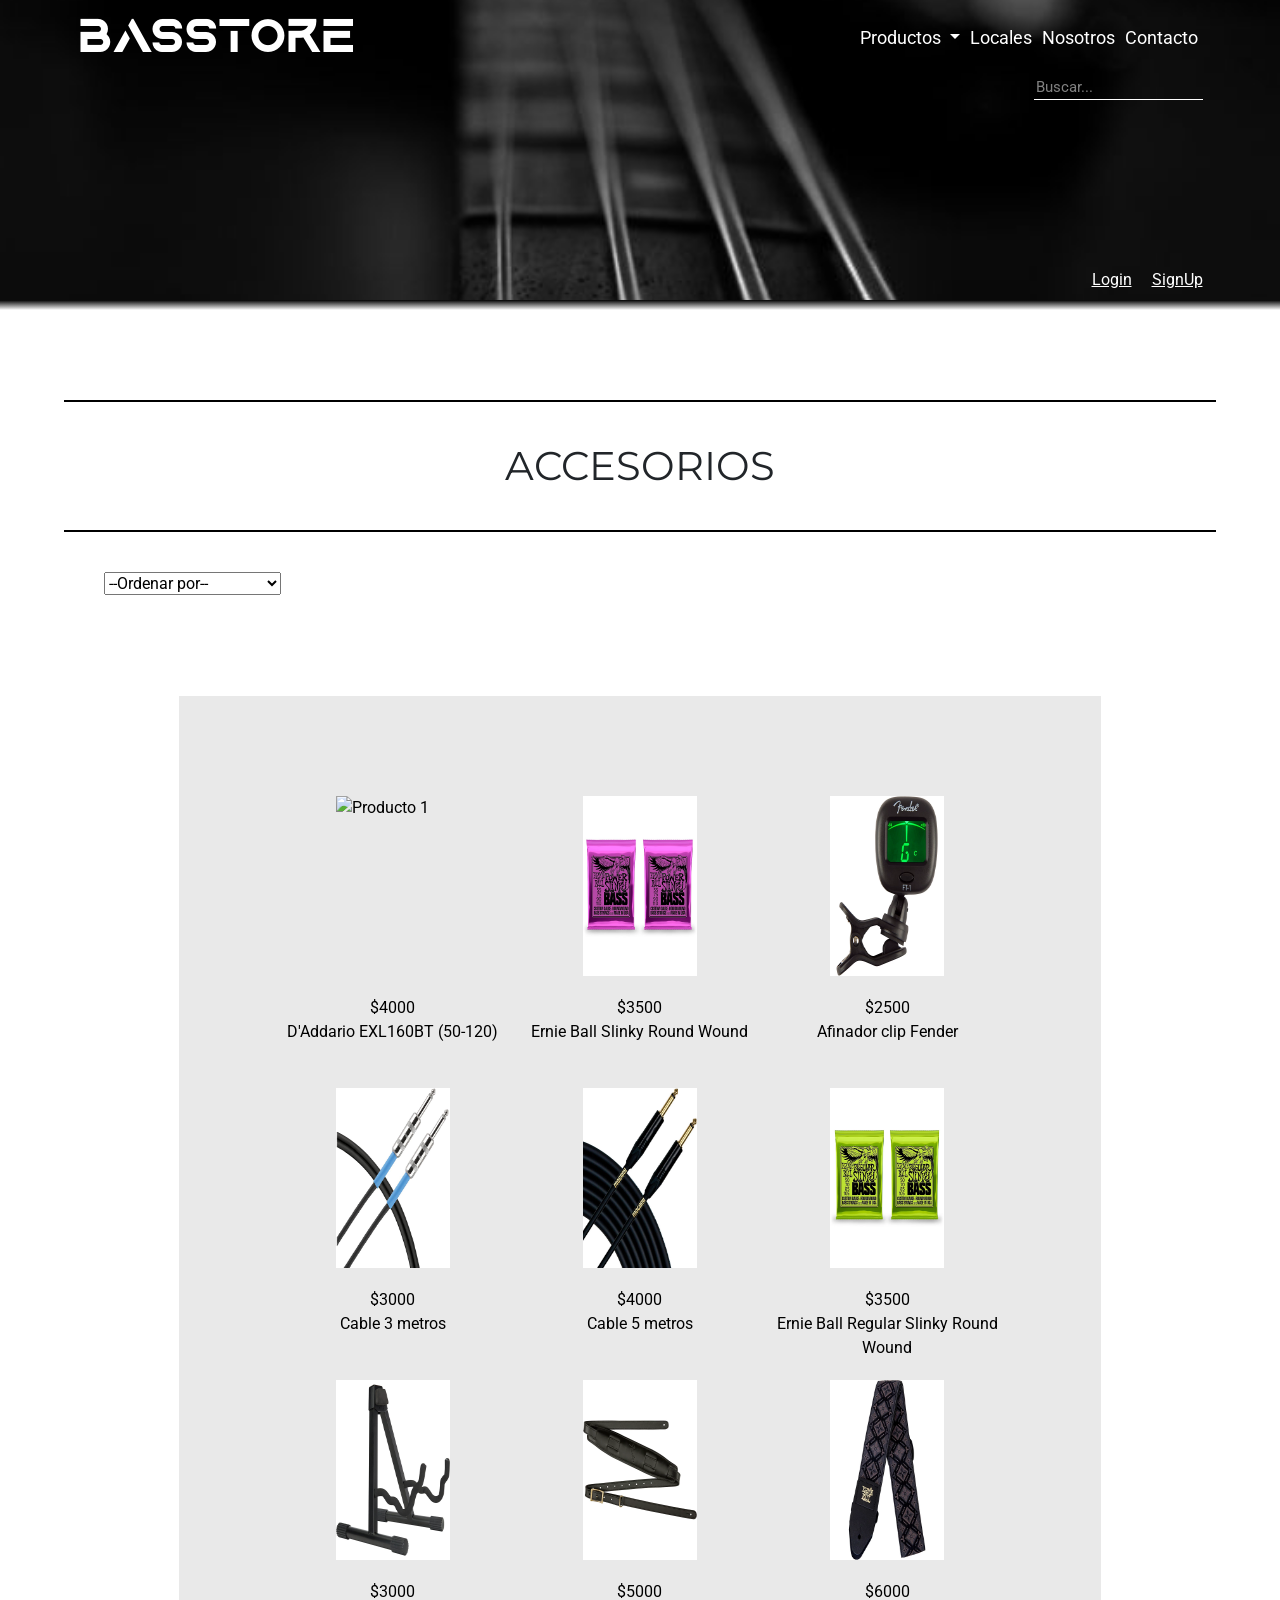
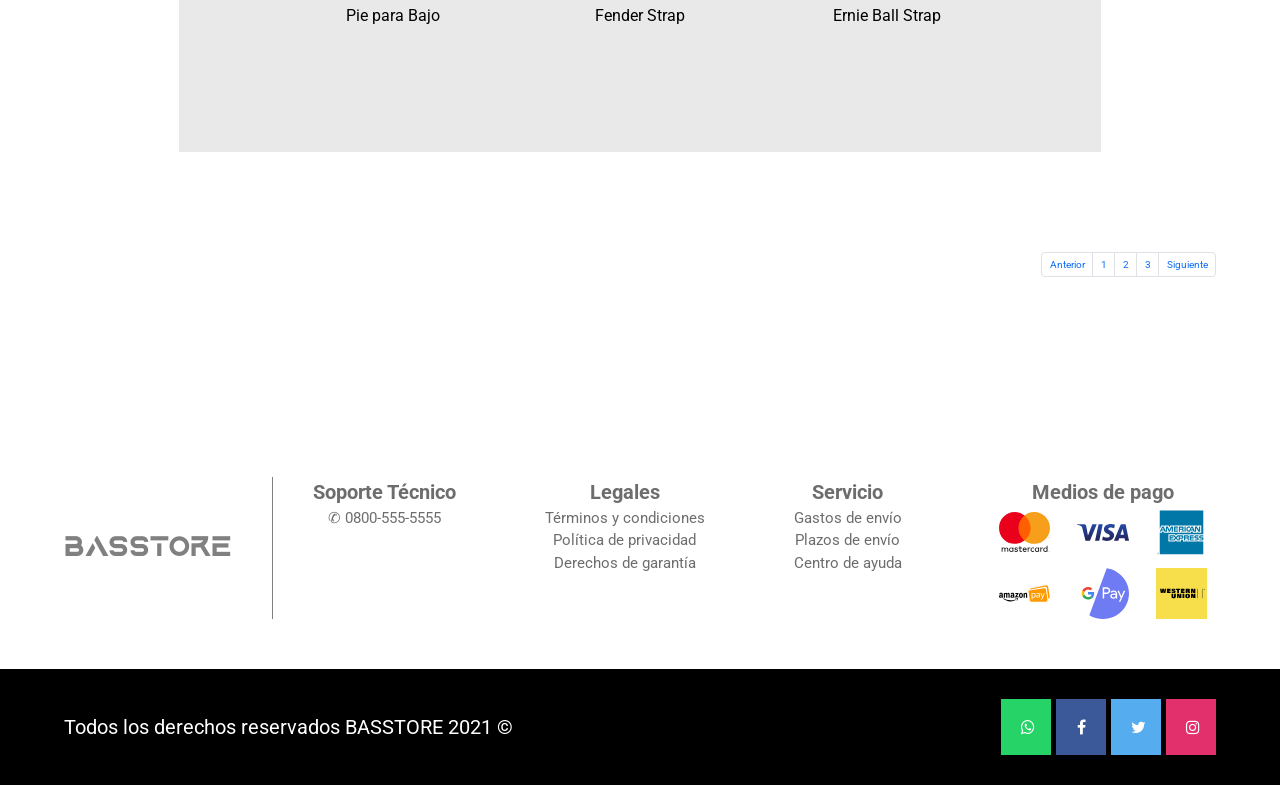
==== paginas/accesorios.html @ 3ac5dce4 "sass (extend+mixins+map)" ====
<!DOCTYPE html>
<html lang="en">
<head>
    <meta charset="UTF-8">
    <meta http-equiv="X-UA-Compatible" content="IE=edge">
    <meta name="viewport" content="width=device-width, initial-scale=1.0">
    <meta name="description" content="Cuerdas de bajo, afinadores, correas y mucho más">

    <link href="https://cdn.jsdelivr.net/npm/bootstrap@5.1.3/dist/css/bootstrap.min.css" rel="stylesheet" integrity="sha384-1BmE4kWBq78iYhFldvKuhfTAU6auU8tT94WrHftjDbrCEXSU1oBoqyl2QvZ6jIW3" crossorigin="anonymous">

    
    <link rel="stylesheet" href="../style.css">
    <link rel="preconnect" href="https://fonts.googleapis.com"> <!-- FUENTE MONTSERRAT -->
    <link rel="preconnect" href="https://fonts.gstatic.com" crossorigin>
    <link href="https://fonts.googleapis.com/css2?family=Montserrat:wght@300;700&display=swap" rel="stylesheet">

    <link rel="preconnect" href="https://fonts.googleapis.com"> <!-- FUENTE ROBOTO -->
    <link rel="preconnect" href="https://fonts.gstatic.com" crossorigin>
    <link href="https://fonts.googleapis.com/css2?family=Roboto:wght@300&display=swap" rel="stylesheet">
    <link rel="stylesheet" href="https://cdnjs.cloudflare.com/ajax/libs/font-awesome/4.7.0/css/font-awesome.min.css">
    
    <title>Accesorios | Basstore</title>
</head>


<body>
    
    <header>
        <div class="container">
            <nav class="row">
                <a href="/" class="col-lg-6 logo">BASSTORE</a>
                <ul class="nav col-lg-6 ">
                    <div class="dropdown">
                        <button class="btn btn-secondary dropdown-toggle nav-link" type="button" id="dropdownMenuButton" data-toggle="dropdown" aria-haspopup="true" aria-expanded="false">
                          Productos
                        </button>
                        <div class="dropdown-menu" aria-labelledby="dropdownMenuButton">
                          <a class="dropdown-item" href="bajos.html">Bajos</a>
                          <a class="dropdown-item" href="pedales.html">Pedales</a>
                          <a class="dropdown-item" href="studio.html">Studio</a>
                          <a class="dropdown-item" href="amplificadores.html">Amplificadores</a>
                          <a class="dropdown-item" href="accesorios.html">Accesorios</a>
                          <a class="dropdown-item" href="gift-cards.html">Gift Cards</a>
                        </div>
                      </div>
                    <li class="nav-item"><a class="nav-link" href="locales.html">Locales</a></li>
                    <li class="nav-item"><a class="nav-link" href="nosotros.html">Nosotros</a></li>
                    <li class="nav-item"><a class="nav-link" href="contacto.html">Contacto</a></li>
                </ul>
            </nav>

            <div class="buscar">
                <input type="text" placeholder="Buscar..." class="buscar__barra">
            </div>

            <div class="inicio-sesion">
                <a href="" class="log">Login</a>
                <a href="" class="log">SignUp</a>
            </div>
        </div>
        
    </header>


    <main>
        <div class="contenedor padding-top">

            
            <h1 class="titulo">Accesorios</h1>

            <select name="" id="ordenar-productos">
                <option value="0">--Ordenar por--</option>
                <option value="1">Precio mayor a menor</option>
                <option value="2">Precio menor a mayor</option>
                <option value="3">Más destacado</option>
                <option value="4">Lo más nuevo</option>
            </select>
            
            <div class="productos-todo">
                <div class="contenedor__producto">
                    <a class="producto" href="producto.html">
                        <div class="producto__contenedor">
                            <img src="../src/img/accesorios/D'Addario EXL160BT Balanced Tension (50-120).webp" alt="Producto 1" class="producto__imagen">
                            <div class="producto__datos">
                                <p class="producto__datos__precio">$4000</p>
                                <p class="producto__datos__nombre">D'Addario EXL160BT (50-120)</p>
                            </div>
                        </div>
                    </a>
                </div>
                    
                <div class="contenedor__producto">
                    <a class="producto" href="producto.html">
                        <div class="producto__contenedor">
                            <img src="../src/img/accesorios/Ernie Ball 2831 Slinky Round Wound.webp" alt="Producto 2" class="producto__imagen">
                            <div class="producto__datos">
                                <p class="producto__datos__precio">$3500</p>
                                <p class="producto__datos__nombre">Ernie Ball Slinky Round Wound</p>
                            </div>
                        </div>
                    </a>
                </div>
                    
                <div class="contenedor__producto">
                    <a class="producto" href="producto.html">
                        <div class="producto__contenedor">
                            <img src="../src/img/accesorios/Afinador clip Fender.webp" alt="Producto 3" class="producto__imagen">
                            <div class="producto__datos">
                                <p class="producto__datos__precio">$2500</p>
                                <p class="producto__datos__nombre">Afinador clip Fender</p>
                            </div>  
                        </div>
                    </a>
                </div>
                    
                <div class="contenedor__producto">
                    <a class="producto" href="producto.html">
                        <div class="producto__contenedor">
                            <img src="../src/img/accesorios/cable1.jpg" alt="Producto 4" class="producto__imagen">
                            <div class="producto__datos">
                                <p class="producto__datos__precio">$3000</p>
                                <p class="producto__datos__nombre">Cable 3 metros</p>
                            </div>
                        </div>
                    </a>
                </div>
                    
                <div class="contenedor__producto">
                    <a class="producto" href="producto.html">
                        <div class="producto__contenedor">
                            <img src="../src/img/accesorios/cable 5 metros.webp" alt="Producto 5" class="producto__imagen">
                            <div class="producto__datos">
                                <p class="producto__datos__precio">$4000</p>
                                <p class="producto__datos__nombre">Cable 5 metros</p>
                            </div>
                        </div>
                    </a>
                </div>
                    
                <div class="contenedor__producto">
                    <a class="producto" href="producto.html">
                        <div class="producto__contenedor">
                            <img src="../src/img/accesorios/Ernie Ball Regular Slinky Round Wound.webp" alt="Producto 6" class="producto__imagen">
                            <div class="producto__datos">
                                <p class="producto__datos__precio">$3500</p>
                                <p class="producto__datos__nombre">Ernie Ball Regular Slinky Round Wound</p>
                            </div>
                        </div>
                    </a>
                </div>
                    
                <div class="contenedor__producto">
                    <a class="producto" href="producto.html">
                        <div class="producto__contenedor">
                            <img src="../src/img/accesorios/Pie para bajo.jpg" alt="Producto 7" class="producto__imagen">
                            <div class="producto__datos">
                                <p class="producto__datos__precio">$3000</p>
                                <p class="producto__datos__nombre">Pie para Bajo</p>
                            </div>
                        </div>
                    </a>
                </div>
                    
                <div class="contenedor__producto">
                    <a class="producto" href="producto.html">
                        <div class="producto__contenedor">
                            <img src="../src/img/accesorios/Fender strap.webp" alt="Producto 8" class="producto__imagen">
                            <div class="producto__datos">
                                <p class="producto__datos__precio">$5000</p>
                                <p class="producto__datos__nombre">Fender Strap</p>
                            </div>
                        </div>
                    </a>
                </div>
                    
                <div class="contenedor__producto">
                    <a class="producto" href="producto.html">
                        <div class="producto__contenedor">
                            <img src="../src/img/accesorios/ernie ball strap.webp" alt="Producto 9" class="producto__imagen">
                            <div class="producto__datos">
                                <p class="producto__datos__precio">$6000</p>
                                <p class="producto__datos__nombre">Ernie Ball Strap</p>
                            </div>
                        </div>
                    </a>
                </div>
                    
            </div>

            <ul class="pagination">
                <li class="page-item"><a class="page-link" href="#">Anterior</a></li>
                <li class="page-item"><a class="page-link" href="#">1</a></li>
                <li class="page-item"><a class="page-link" href="#">2</a></li>
                <li class="page-item"><a class="page-link" href="#">3</a></li>
                <li class="page-item"><a class="page-link" href="#">Siguiente</a></li>
            </ul>
            
            
        </div>

        <section>
            <div class="contenedor ">
                <div class="pie-previo">
                    <a href="../index.html" class="logo-pie">Basstore</a>

                    <div class="datos">
                        <div class="dato">
                            <strong>Soporte Técnico</strong>
                            <p>&#9990; 0800-555-5555</p>
                        </div>

                        <div class="dato">
                            <strong>Legales</strong>
                            <p>Términos y condiciones</p>
                            <p>Política de privacidad</p>
                            <p>Derechos de garantía</p>
                        </div>

                        <div class="dato">
                            <strong>Servicio</strong>
                            <p>Gastos de envío</p>
                            <p>Plazos de envío</p>
                            <p>Centro de ayuda</p>
                        </div>

                        <div class="dato">
                            <strong>Medios de pago</strong>
                            <div class="tarjetas">
                                <img src="../src/img/logos/mastercard-2.svg" alt="MasterCard">
                                <img src="../src/img/logos/visa-seeklogo.com.svg" alt="Visa">
                                <img src="../src/img/logos/american-express-1.svg" alt="AmericanExpress">
                                <img src="../src/img/logos/amazon-pay-1.svg" alt="AmazonPay">
                                <img src="../src/img/logos/google-pay-or-tez.svg" alt="GooglePay">
                                <img src="../src/img/logos/western-union-1.svg" alt="WesternUnion">
                            </div>
                        </div>
                    </div>
                </div>
            </div>
        </section>
        
    </main>

    

    <footer>
        <div class="contenedor footer">
            <p class="footer__texto">Todos los derechos reservados BASSTORE 2021 &copy;</p>

            <div class="footer__contacto">
                <a href="#" class="fa fa-whatsapp"></a>
                <a href="#" class="fa fa-facebook"></a>
                <a href="#" class="fa fa-twitter"></a>
                <a href="#" class="fa fa-instagram"></a>
            </div>
        </div>
    </footer>

    
    <script src="https://code.jquery.com/jquery-3.3.1.slim.min.js" integrity="sha384-q8i/X+965DzO0rT7abK41JStQIAqVgRVzpbzo5smXKp4YfRvH+8abtTE1Pi6jizo" crossorigin="anonymous"></script>
    <script src="https://cdnjs.cloudflare.com/ajax/libs/popper.js/1.14.7/umd/popper.min.js" integrity="sha384-UO2eT0CpHqdSJQ6hJty5KVphtPhzWj9WO1clHTMGa3JDZwrnQq4sF86dIHNDz0W1" crossorigin="anonymous"></script>
    <script src="https://stackpath.bootstrapcdn.com/bootstrap/4.3.1/js/bootstrap.min.js" integrity="sha384-JjSmVgyd0p3pXB1rRibZUAYoIIy6OrQ6VrjIEaFf/nJGzIxFDsf4x0xIM+B07jRM" crossorigin="anonymous"></script>
</body>


</html>
---- style.css ----
/* --------------------------------------------------------------- */
@font-face {
  font-family: Aquire;
  src: url("src/fuente/Aquire-BW0ox.otf") format("opentype");
}
@font-face {
  font-family: Aquire;
  font-weight: normal;
  src: url("src/fuente/AquireLight-YzE0o.otf") format("opentype");
}
@font-face {
  font-family: Aquire;
  font-weight: bold;
  src: url("src/fuente/AquireBold-8Ma60.otf") format("opentype");
}
/* --------------------------------------------------------------- */
html {
  box-sizing: border-box;
  font-size: 62.5%;
  /* 1 rem = 10 pixeles */
}

*, *:before, *:after {
  box-sizing: inherit;
}

body {
  font-family: "Roboto", sans-serif;
  font-size: 1.6rem;
  line-height: 1.5;
  /* Interlineado */
  margin: 0;
}

main {
  background: linear-gradient(to bottom, #000 0%, #FFF 10px);
}

header {
  background-image: url(src/img/5.jpg);
  height: 30rem;
  background-size: cover;
  background-repeat: no-repeat;
  background-position: center center;
  position: relative;
}

.contenedor {
  max-width: 120rem;
  width: 90%;
  margin: 0 auto;
}

.logo, .logo-pie {
  display: inline-block;
  font-family: Aquire;
  color: #FFF;
  font-size: 5rem;
  font-weight: bold;
  margin: 0;
  text-decoration: none;
}
.logo:hover, .logo-pie:hover {
  color: #FFF;
}

.logo-pie {
  color: gray;
  font-size: 3rem;
}
.logo-pie:hover {
  color: gray;
}

.inicio-sesion {
  display: flex;
  gap: 2rem;
  justify-content: flex-end;
  padding-top: 16.75rem;
}
.inicio-sesion img {
  display: inline;
  position: relative;
  width: 5%;
}
.inicio-sesion .log {
  display: inline;
  color: #FFF;
}

.nav {
  justify-content: flex-end;
  align-items: center;
}
.nav-link {
  color: #FFF;
  font-size: 1.8rem;
  text-decoration: none;
  padding: 0 0.5rem;
  border-radius: 0.5rem;
  background-color: unset;
  border: none;
}
.nav-link:hover {
  color: #000;
  background-color: #FFF;
  transition: 0.5s ease;
}

.dropdown-item {
  font-family: "Roboto", sans-serif;
  font-size: 1.3rem;
}

.buscar {
  display: flex;
  justify-content: flex-end;
}
.buscar__barra {
  background: transparent;
  width: 15%;
  border: none;
  height: 2.5rem;
  font-size: 1.5rem;
  color: #FFF;
  border-bottom: 1px solid #FFF;
}
.buscar__barra:focus {
  outline: none;
}
.buscar__barra::-moz-placeholder {
  color: #FFF;
  opacity: 0.5;
}
.buscar__barra:-ms-input-placeholder {
  color: #FFF;
  opacity: 0.5;
}
.buscar__barra::placeholder {
  color: #FFF;
  opacity: 0.5;
}

@media (max-width: 991px) {
  header {
    height: 18rem;
  }
  header .nav {
    justify-content: center;
  }
  header .nav-link {
    font-size: 1.6rem;
  }
  header .logo, header .logo-pie {
    text-align: center;
    font-size: 3.5rem;
  }
  header .buscar {
    justify-content: center;
    padding-top: 2rem;
  }
  header .buscar__barra {
    font-size: 1rem;
    width: 50%;
  }
  header .inicio-sesion {
    display: flex;
    gap: 2rem;
    justify-content: flex-end;
    padding-top: 2rem;
    font-size: 1.2rem;
  }

  .row {
    gap: 2rem;
  }
}
/* --------------------------- */
/* CATEGORIAS */
.categorias {
  padding-top: 10rem;
}
.categorias__secciones {
  display: grid;
  grid-template-columns: repeat(3, 1fr);
  grid-template-rows: repeat(3, 1fr);
  gap: 1rem;
  align-items: start;
  justify-content: start;
  margin: 5rem auto;
  max-width: 80%;
}
.categorias__secciones .seccion, .categorias__secciones .seccion__contenedorImagen {
  width: 100%;
  height: 100%;
  position: relative;
}
.categorias__secciones .seccion__contenedorImagen {
  overflow: hidden;
  border-radius: 20px;
  justify-content: center;
}
.categorias__secciones .seccion__contenedorImagen img {
  height: 100%;
  width: 100%;
  border-radius: 20px;
  filter: brightness(50%);
  transition: transform 1s ease;
}
.categorias__secciones .seccion__contenedorImagen .seccion__overlay {
  position: absolute;
  top: 50%;
  left: 50%;
  transform: translate(-50%, -50%);
}
.categorias__secciones .seccion__contenedorImagen .seccion__overlay p {
  color: #FFF;
  font-family: "Montserrat", sans-serif;
  font-size: 3rem;
  margin: 0;
  padding: 0 0.5rem;
  z-index: 2;
  transition: transform 1s ease;
}
.categorias__secciones .seccion:hover .seccion__contenedorImagen img, .categorias__secciones .seccion__contenedorImagen:hover .seccion__contenedorImagen img {
  transform: scale(1.1);
  filter: brightness(75%);
}
.categorias__secciones .seccion:hover p, .categorias__secciones .seccion__contenedorImagen:hover p {
  transform: scale(1.3);
}

.titulo {
  margin: 0;
  padding: 4rem 0 4rem 0;
  text-align: center;
  text-transform: uppercase;
  border-bottom: 2px solid black;
  border-top: 2px solid black;
  font-family: "Montserrat", sans-serif;
  font-size: 4rem;
  font-weight: normal;
}

#seccion-bajos {
  grid-column: 1/3;
}

#seccion-amplificadores {
  grid-column: 2/4;
}

#seccion-accesorios {
  grid-column: 1/3;
}

@media (max-width: 767px) {
  .categorias {
    padding-top: 5rem;
  }
  .categorias__secciones {
    display: grid;
    grid-template-columns: repeat(2, 1fr);
    grid-template-rows: repeat(3, 1fr);
    gap: 0.5rem;
    align-items: start;
    justify-content: start;
    margin: 5rem auto;
    width: 500px;
  }
  .categorias__secciones .seccion__contenedorImagen {
    border-radius: 0;
  }
  .categorias__secciones .seccion__contenedorImagen img {
    border-radius: 0;
  }
  .categorias__secciones .seccion__contenedorImagen .seccion__overlay p {
    font-size: 1.5rem;
  }

  .titulo {
    margin: 0;
    padding: 2rem 0 2rem 0;
    text-align: center;
    text-transform: uppercase;
    border-bottom: 2px solid black;
    border-top: 2px solid black;
    font-family: "Montserrat", sans-serif;
    font-size: 2rem;
    font-weight: normal;
  }

  #seccion-bajos {
    grid-column: auto;
  }

  #seccion-amplificadores {
    grid-column: auto;
  }

  #seccion-accesorios {
    grid-column: auto;
  }
}
@media (min-width: 768px) and (max-width: 1023px) {
  .seccion__overlay p {
    font-size: 2rem;
  }
}
@media (max-width: 1023px) {
  .seccion:hover .seccion__contenedorImagen img, .categorias__secciones .seccion__contenedorImagen:hover .seccion__contenedorImagen img {
    transform: none;
  }
  .seccion:hover .seccion__contenedorImagen p, .categorias__secciones .seccion__contenedorImagen:hover .seccion__contenedorImagen p {
    transform: none;
  }

  .titulo {
    font-size: 3rem;
  }
}
/* ---------------------------------------------------------------*/
/* DESTACADOS */
.destacados {
  margin-top: 10rem;
  padding: 5rem 0 12rem 0;
  background: linear-gradient(to bottom, white, black 1%, black 99%, white);
  color: #FFF;
}
.destacados__titulo {
  margin: 0;
  text-align: center;
  text-transform: uppercase;
  padding: 4rem 0 4rem 0;
  border-top: 2px solid #FFF;
  color: #FFF;
  font-family: "Montserrat", sans-serif;
  font-size: 4rem;
  font-weight: normal;
}
.destacados__secciones {
  display: grid;
  grid-template-columns: repeat(3, 1fr);
  grid-template-rows: repeat(2, 1fr);
  gap: 4rem;
  align-items: start;
  justify-content: start;
  padding: 10rem;
  border-radius: 0 0 1.5rem 1.5rem;
  border: 2px solid #FFF;
}
.destacados__secciones a {
  text-decoration: none;
}

.destacado {
  display: flex;
  flex-direction: column;
  gap: 1rem;
  align-items: center;
  justify-content: center;
  width: 100%;
  height: 100%;
  text-align: center;
  color: #FFF;
  text-decoration: none;
  width: 1;
}
.destacado__nombre {
  margin: 0;
}
.destacado__imagen {
  width: 50%;
  height: 220px;
  align-self: center;
}

@media (max-width: 767px) {
  .destacados {
    margin-top: 2rem;
    padding: 4rem 0;
  }
  .destacados__titulo {
    font-size: 3rem;
    padding: 2rem 0;
  }
  .destacados__secciones {
    display: grid;
    grid-template-columns: repeat(2, 1fr);
    grid-template-rows: repeat(3, 1fr);
    gap: 0.5rem;
    align-items: start;
    justify-content: start;
    padding: 1rem;
  }

  .destacado {
    padding: 1rem;
  }
  .destacado__nombre {
    font-size: 1.2rem;
  }
  .destacado__imagen {
    height: 120px;
  }
}
@media (min-width: 768px) and (max-width: 1023px) {
  .destacados .destacados__secciones {
    padding: 5rem;
  }
  .destacados .destacado__imagen {
    height: 180px;
  }
}
/* ---------------------------------------------------------------*/
/* EXTRA */
.extras {
  margin: 10rem 0;
  display: flex;
  flex-direction: row;
  gap: 5rem;
  align-items: none;
  justify-content: space-around;
}
.extras .extra {
  -webkit-animation-name: efecto;
          animation-name: efecto;
  -webkit-animation-iteration-count: infinite;
          animation-iteration-count: infinite;
  -webkit-animation-timing-function: ease-in;
          animation-timing-function: ease-in;
  -webkit-animation-duration: 5s;
          animation-duration: 5s;
  background-color: black;
  padding: 2rem 0;
  width: 100%;
  text-align: center;
}
.extras .extra a {
  text-decoration: none;
  color: #FFF;
  width: 100%;
  font-family: "Montserrat", sans-serif;
  font-size: inherit;
  font-weight: bold;
  display: block;
}

@-webkit-keyframes efecto {
  0% {
    border-radius: 0 0 0 0;
  }
  33.3% {
    transform: rotate(3deg);
    background-color: #ff2d2d;
    border-radius: 50% 0 0 0;
  }
  50% {
    background-color: black;
  }
  66.6% {
    transform: rotate(-3deg);
    border-radius: 0 50% 0 0;
    background-color: #ff2d2d;
  }
}

@keyframes efecto {
  0% {
    border-radius: 0 0 0 0;
  }
  33.3% {
    transform: rotate(3deg);
    background-color: #ff2d2d;
    border-radius: 50% 0 0 0;
  }
  50% {
    background-color: black;
  }
  66.6% {
    transform: rotate(-3deg);
    border-radius: 0 50% 0 0;
    background-color: #ff2d2d;
  }
}
@media (max-width: 767px) {
  .extras {
    flex-direction: column;
    width: 50%;
    margin: 8rem auto 0 auto;
  }
}
/* ---------------------------------------------------------------*/
.fondo-pie-previo {
  background-color: #cfcfcf;
}

.pie-previo {
  color: #6d6d6d;
  display: flex;
  flex-direction: row;
  gap: 4rem;
  align-items: center;
  justify-content: flex-start;
  margin-top: 15rem;
  padding: 5rem 0;
}
.pie-previo .datos {
  display: flex;
  flex-direction: row;
  gap: 3rem;
  align-items: flex-start;
  justify-content: space-between;
  border-left: 1px solid gray;
  padding-left: 4rem;
}
.pie-previo .datos .dato {
  text-align: center;
  max-width: 25%;
}
.pie-previo .datos .dato strong {
  font-family: inherit;
  font-size: 2rem;
  font-weight: bold;
  margin-bottom: 2rem;
}
.pie-previo .datos .dato p {
  margin: 0;
  width: 100%;
  font-size: 1.5rem;
}
.pie-previo .datos .dato .tarjetas {
  margin: 0;
  width: 100%;
  display: grid;
  grid-template-columns: repeat(3, 1fr);
  grid-template-rows: repeat(2, 1fr);
  gap: 1rem;
  align-items: start;
  justify-content: start;
}
.pie-previo .datos .dato .tarjetas img {
  width: 75%;
  margin: 0 auto;
  align-self: center;
}

@media (max-width: 767px) {
  .pie-previo {
    padding: 2rem 0;
    gap: 2rem;
    margin-top: 8rem;
    flex-direction: column;
  }
  .pie-previo .datos {
    padding: 0;
    border: none;
    justify-content: space-between;
  }
  .pie-previo .datos .dato strong {
    font-size: 1.5rem;
  }
  .pie-previo .datos .dato p {
    font-size: 1.2rem;
  }
  .pie-previo .datos .dato .tarjetas {
    gap: 0.2rem;
  }

  .logo-pie {
    font-size: 3.5rem;
  }
}
@media (min-width: 768px) and (max-width: 1023px) {
  .pie-previo {
    gap: 2rem;
    margin-top: 8rem;
  }
  .pie-previo .datos {
    gap: 1.5rem;
    padding-left: 1.5rem;
  }
  .pie-previo .datos .dato strong {
    font-size: 1.75rem;
  }
  .pie-previo .datos .dato p {
    font-size: 1.2rem;
  }
}
/* ---------------------------------------------------------------*/
footer {
  background-color: #000;
  height: 10%;
  padding: 3rem 0;
}
footer .footer {
  display: flex;
  justify-content: space-between;
  align-items: center;
}
footer .footer__texto {
  color: #FFF;
  font-size: 2rem;
  margin: 0;
}
footer .footer__contacto {
  display: flex;
  gap: 0.5rem;
}

/* Style all font awesome icons */
.fa {
  padding: 2rem;
  font-size: 3rem;
  width: 5rem;
  text-align: center;
  text-decoration: none;
  /* Add a hover effect if you want */
}
.fa:hover {
  opacity: 0.7;
  transition: 0.5s;
}
.fa-twitter {
  color: #FFF;
  background: #55ACEE;
}
.fa-facebook {
  color: #FFF;
  background: #3B5998;
}
.fa-instagram {
  color: #FFF;
  background: #e1306c;
}
.fa-whatsapp {
  color: #FFF;
  background: #25d366;
}

@media (max-width: 767px) {
  footer {
    padding: 2rem 0;
  }
  footer .footer__texto {
    font-size: 1rem;
  }
  footer .footer__contacto {
    display: grid;
    grid-template-columns: 1fr 1fr;
    grid-template-rows: 1fr 1fr;
    gap: 0;
    align-items: start;
    justify-content: start;
  }

  .fa {
    padding: 0.5rem;
    width: 2.5rem;
  }
}
/* ---------------------------------------------------------------*/
/* LOCALES */
.locales-todo {
  padding-top: 10rem;
}

.locales {
  display: grid;
  grid-template-columns: 1fr;
  grid-template-rows: repeat(3, 1fr);
  gap: 0;
  align-items: start;
  justify-content: start;
  row-gap: 5rem;
  margin-top: 5rem;
  width: 100%;
}
.locales .local {
  display: flex;
  flex-direction: row;
  gap: 5rem;
  align-items: flex-start;
  justify-content: flex-start;
  width: 100%;
}
.locales .local img {
  width: 20%;
}
.locales .local:not(:last-child) {
  border-bottom: 1px solid #c2c2c2;
  padding-bottom: 2rem;
}
.locales .local__info {
  display: flex;
  flex-direction: column;
  gap: 0;
  align-items: flex-start;
  justify-content: center;
}
.locales .local__info p {
  align-items: center;
}
.locales .local__info__direccion {
  font-family: inherit;
  font-size: 2rem;
  font-weight: bold;
}

@media (max-width: 767px) {
  .local {
    display: flex;
    flex-direction: column;
    gap: 2rem;
    align-items: center;
    justify-content: center;
    text-align: center;
    padding-bottom: 2rem;
  }
  .local iframe {
    align-self: center;
    width: unset;
    padding-top: 2rem;
  }
  .local__info {
    font-size: 1.5rem;
  }
}
@media (min-width: 768px) and (max-width: 1023px) {
  .locales-todo {
    padding-top: 5rem;
    padding-bottom: 0;
  }
  .locales-todo .local__info {
    font-size: 1.5rem;
  }
}
/* ---------------------------------------------------------------*/
/* CONTACTO */
.formulario-todo {
  padding-top: 10rem;
}

form {
  width: 50%;
  margin: 5rem auto;
  background-color: #6e6e6e;
  padding: 4rem;
  border-radius: 5px;
  font-family: "Roboto", sans-serif;
}
form .campos {
  color: #FFF;
}
form .campos .form-group {
  line-height: 4rem;
}
form .campos .form-group label {
  font-weight: bold;
  font-size: 2rem;
}
form .campos .form-group .form-control {
  padding: 1rem;
  border: none;
  border-radius: 8px;
  font-size: 1.5rem;
}

.botones {
  display: flex;
  flex-direction: row;
  gap: 5rem;
  align-items: flex-start;
  justify-content: space-evenly;
  margin-top: 3rem;
  padding: 0 5rem;
}

.boton-rojo {
  background-color: red;
  font-weight: bold;
  color: #FFF;
  border: none;
  transition: 0.3s ease;
  padding: 1rem;
}
.boton-rojo:hover {
  cursor: pointer;
  color: #000;
  background-color: #ff9090;
}

.boton-verde {
  background-color: #00be00;
  font-weight: bold;
  color: #FFF;
  border: none;
  transition: 0.3s ease;
  padding: 1rem;
}
.boton-verde:hover {
  cursor: pointer;
  color: #000;
  background-color: #7bff7b;
}

@media (max-width: 1023px) {
  form {
    width: 80%;
    margin: 5rem auto;
    background-color: #6e6e6e;
    padding: 2rem;
    border-radius: 5px;
    font-family: "Roboto", sans-serif;
  }
  form .form-group {
    line-height: 4rem;
  }
  form .botones {
    width: 100%;
    flex-direction: column;
    text-align: unset;
  }
  form .botones .boton-verde, form .botones .boton-rojo {
    padding: 0.2rem;
    width: 100%;
  }
}
/* ---------------------------------------------------------------*/
/* NOSOTROS */
.sobre-nosotros {
  padding-top: 10rem;
}
.sobre-nosotros .nosotros {
  padding: 10rem;
  display: flex;
  flex-direction: row;
  gap: 5rem;
  align-items: center;
  justify-content: center;
}
.sobre-nosotros .nosotros__texto {
  width: 70%;
  border-left: 1px solid black;
  padding-left: 5rem;
}
.sobre-nosotros .nosotros__logo {
  font-family: Aquire;
  font-size: 4rem;
  font-weight: bold;
  text-decoration: none;
}

@media (max-width: 1023px) {
  .sobre-nosotros .nosotros {
    flex-direction: column;
    padding: 1rem;
    margin-top: 2rem;
  }
  .sobre-nosotros .nosotros__texto {
    padding: 0;
    border: none;
    width: 100%;
  }
}
/* ---------------------------------------------------------------*/
/* PRODUCTOS */
.padding-top {
  padding-top: 10rem;
}

.productos-todo {
  width: 80%;
  margin: 10rem auto;
  padding: 10rem;
  background-color: #e9e9e9;
  border: none;
  display: grid;
  grid-template-columns: repeat(3, 1fr);
  grid-template-rows: repeat(3, 1fr);
  gap: 2rem;
  align-items: start;
  justify-content: center;
}

.producto {
  width: 20%;
  height: 25%;
  color: #000;
  text-decoration: none;
}
.producto__contenedor {
  display: flex;
  flex-direction: column;
  gap: 2rem;
  align-items: center;
  justify-content: center;
  width: 100%;
  height: 100%;
}
.producto__contenedor .producto__imagen {
  height: 180px;
  width: 50%;
}
.producto__contenedor .producto__datos p {
  margin: 0;
  text-align: center;
}

#ordenar-productos {
  margin: 4rem 0 0 4rem;
}

.pagination {
  display: flex;
  flex-direction: row;
  gap: 0;
  align-items: flex-start;
  justify-content: flex-end;
}

@media (max-width: 1023px) {
  .pagination {
    display: none;
  }

  .productos-todo {
    width: 95%;
    padding: 0.5rem;
    background-color: unset;
    display: grid;
    grid-template-columns: 1fr;
    grid-template-rows: repeat(9, 1fr);
    gap: 1.5rem;
    align-items: flex-start;
    justify-content: flex-start;
    font-size: 1.6rem;
  }

  .contenedor__producto:not(:last-child) {
    border-bottom: 1px solid #c2c2c2;
  }

  .producto__contenedor {
    display: flex;
    flex-direction: row;
    gap: 5rem;
    align-items: flex-start;
    justify-content: flex-start;
  }
  .producto__contenedor .producto__imagen {
    width: 30%;
    height: 80%;
  }
  .producto__contenedor .producto__datos {
    display: flex;
    flex-direction: column;
    gap: 0;
    align-items: center;
    justify-content: flex-start;
    margin: 0 auto;
  }
}
/* ---------------------------------------------------------------*/
/* PRODUCTO */
.producto__titulo {
  padding-top: 10rem;
  margin: 0;
  text-align: center;
  font-size: 4rem;
  font-family: "Montserrat", sans-serif;
}

.prod {
  display: flex;
  flex-direction: row;
  gap: 10rem;
  align-items: center;
  justify-content: flex-start;
  margin: 10rem auto;
  width: 75%;
}
.prod__imagen {
  width: 50%;
  padding-right: 10rem;
  border-right: 1px solid black;
}
.prod .prod__info__precio {
  font-weight: bold;
  font-size: 2rem;
}

.boton-carrito {
  background-color: #00be00;
  font-weight: bold;
  color: #FFF;
  border: none;
  transition: 0.3s ease;
  padding: 1rem;
}

@media (max-width: 767px) {
  .prod {
    display: flex;
    flex-direction: column;
    gap: 2rem;
    align-items: flex-start;
    justify-content: center;
    max-width: 80%;
  }
  .prod__imagen {
    width: 100%;
    border: none;
    padding: 0;
  }
  .prod__info {
    text-align: center;
  }
}
@media (min-width: 768px) and (max-width: 1023px) {
  .prod {
    display: flex;
    gap: 3rem;
    max-width: 80%;
  }
  .prod__imagen {
    padding-right: 3rem;
  }
}
/* ---------------------------------------------------------------*/
/* GIFT CARDS */
.gift-todo {
  padding-top: 10rem;
}

.giftcards {
  margin: 10rem auto;
  display: grid;
  grid-template-columns: repeat(3, 1fr);
  grid-template-rows: repeat(2, 1fr);
  gap: 2rem;
  align-items: start;
  justify-content: start;
}

.gift-card {
  text-align: center;
}
.gift-card img {
  width: 100%;
}
.gift-card p {
  font-weight: bold;
}

@media (max-width: 767px) {
  .giftcards {
    margin: 10rem 0;
    grid-template-columns: 1fr 1fr;
    grid-template-rows: repeat(3, 1fr);
  }
  .giftcards .gift-card .boton-verde {
    width: 100%;
  }
}
@media (min-width: 768px) and (max-width: 1023px) {
  .gift-todo {
    width: 90%;
  }

  .gift-card .boton-verde {
    width: 75%;
  }
}/*# sourceMappingURL=style.css.map */
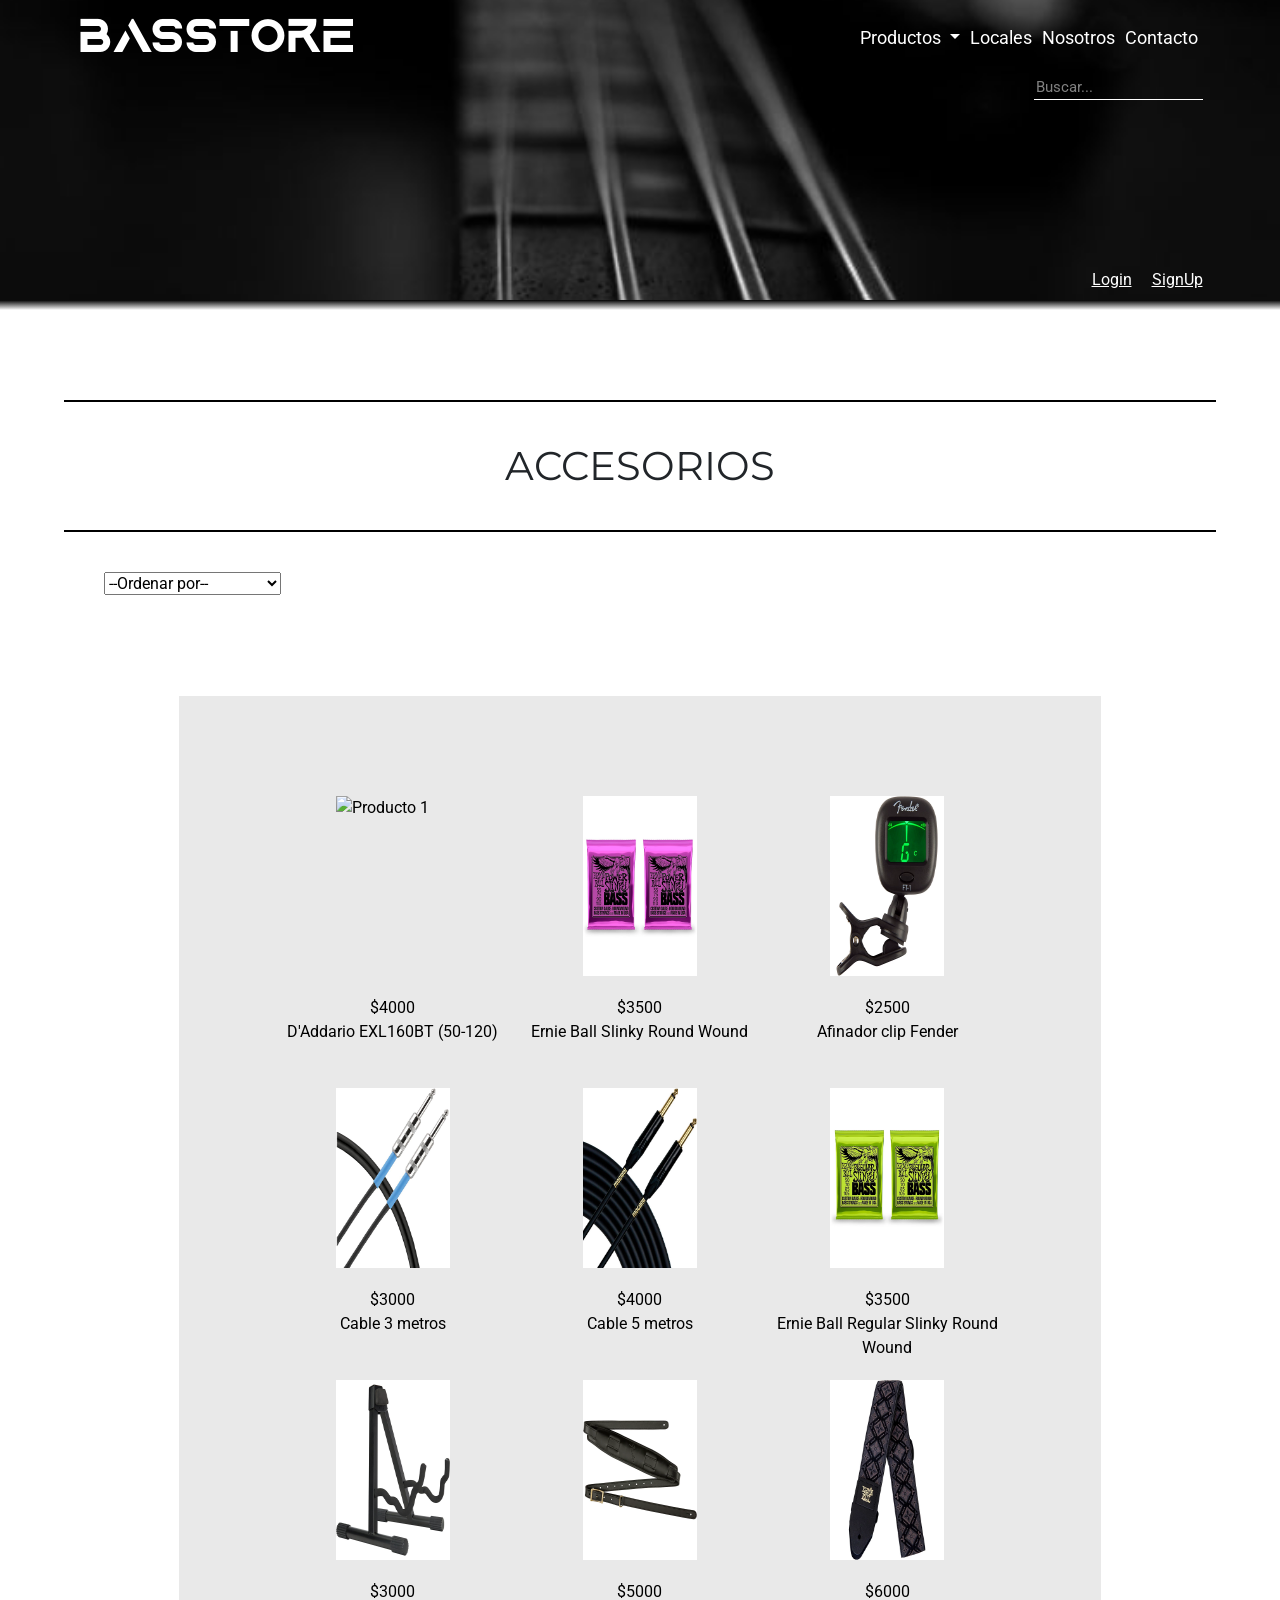
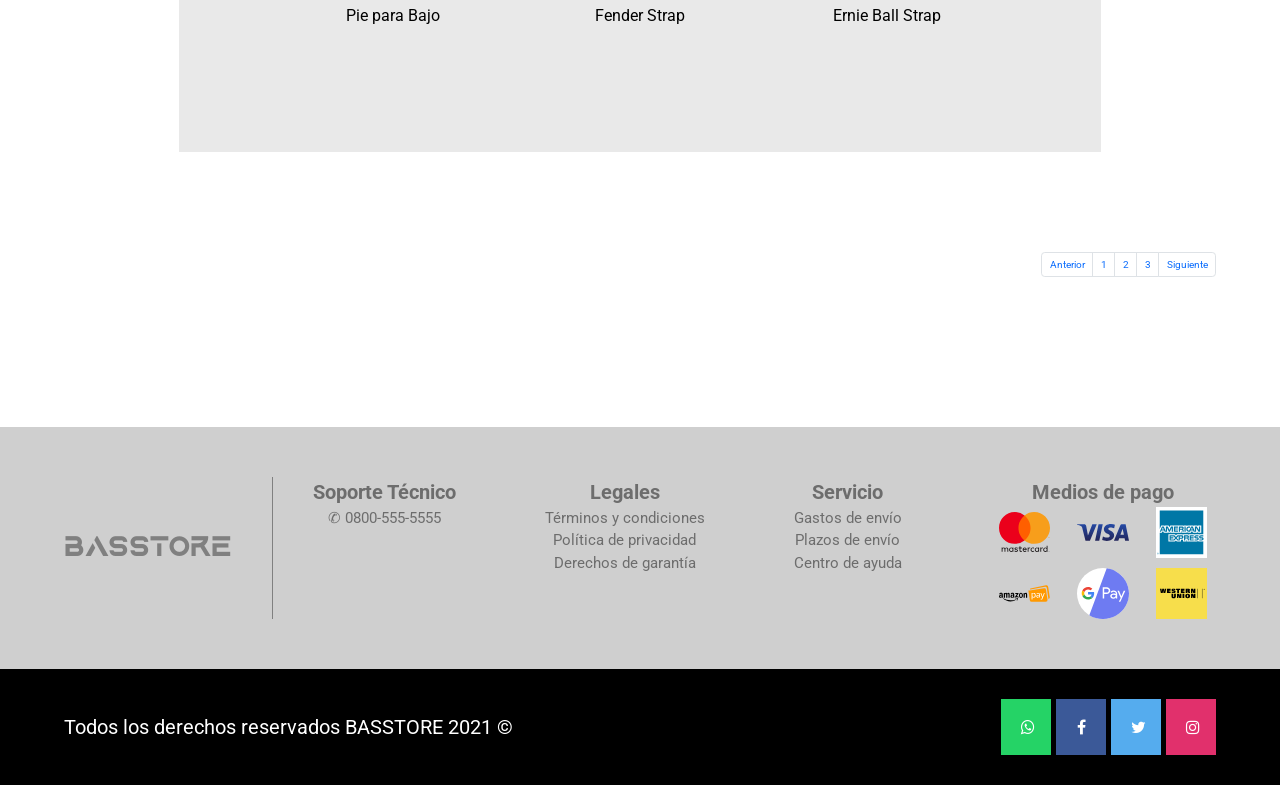
==== commit 0455ab5b: "3er pre-entrega proyecto" ====
--- a/paginas/accesorios.html
+++ b/paginas/accesorios.html
@@ -9,7 +9,8 @@
     <link href="https://cdn.jsdelivr.net/npm/bootstrap@5.1.3/dist/css/bootstrap.min.css" rel="stylesheet" integrity="sha384-1BmE4kWBq78iYhFldvKuhfTAU6auU8tT94WrHftjDbrCEXSU1oBoqyl2QvZ6jIW3" crossorigin="anonymous">
 
     
-    <link rel="stylesheet" href="../style.css">
+    <link rel="stylesheet" href="../src/css/style.css">
+    
     <link rel="preconnect" href="https://fonts.googleapis.com"> <!-- FUENTE MONTSERRAT -->
     <link rel="preconnect" href="https://fonts.gstatic.com" crossorigin>
     <link href="https://fonts.googleapis.com/css2?family=Montserrat:wght@300;700&display=swap" rel="stylesheet">
@@ -198,7 +199,7 @@
             
         </div>
 
-        <section>
+        <section class="fondo-pie-previo">
             <div class="contenedor ">
                 <div class="pie-previo">
                     <a href="../index.html" class="logo-pie">Basstore</a>
--- a/src/css/style.css
+++ b/src/css/style.css
@@ -0,0 +1,1083 @@
+/* --------------------------------------------------------------- */
+@font-face {
+  font-family: Aquire;
+  src: url("../fuente/Aquire-BW0ox.otf") format("opentype");
+}
+@font-face {
+  font-family: Aquire;
+  font-weight: normal;
+  src: url("../fuente/AquireLight-YzE0o.otf") format("opentype");
+}
+@font-face {
+  font-family: Aquire;
+  font-weight: bold;
+  src: url("../fuente/AquireBold-8Ma60.otf") format("opentype");
+}
+/* --------------------------------------------------------------- */
+html {
+  box-sizing: border-box;
+  font-size: 62.5%;
+  /* 1 rem = 10 pixeles */
+}
+
+*, *:before, *:after {
+  box-sizing: inherit;
+}
+
+body {
+  font-family: "Roboto", sans-serif;
+  font-size: 1.6rem;
+  line-height: 1.5;
+  /* Interlineado */
+  margin: 0;
+}
+
+main {
+  background: linear-gradient(to bottom, #000 0%, #FFF 10px);
+}
+
+header {
+  background-image: url(../img/5.jpg);
+  height: 30rem;
+  background-size: cover;
+  background-repeat: no-repeat;
+  background-position: center center;
+  position: relative;
+}
+
+.contenedor {
+  max-width: 120rem;
+  width: 90%;
+  margin: 0 auto;
+}
+
+.logo, .logo-pie {
+  display: inline-block;
+  font-family: Aquire;
+  color: #FFF;
+  font-size: 5rem;
+  font-weight: bold;
+  margin: 0;
+  text-decoration: none;
+}
+.logo:hover, .logo-pie:hover {
+  color: #FFF;
+}
+
+.logo-pie {
+  color: gray;
+  font-size: 3rem;
+}
+.logo-pie:hover {
+  color: gray;
+}
+
+.inicio-sesion {
+  display: flex;
+  gap: 2rem;
+  justify-content: flex-end;
+  padding-top: 16.75rem;
+}
+.inicio-sesion img {
+  display: inline;
+  position: relative;
+  width: 5%;
+}
+.inicio-sesion .log {
+  display: inline;
+  color: #FFF;
+}
+
+.nav {
+  justify-content: flex-end;
+  align-items: center;
+}
+.nav-link {
+  color: #FFF;
+  font-size: 1.8rem;
+  text-decoration: none;
+  padding: 0 0.5rem;
+  border-radius: 0.5rem;
+  background-color: unset;
+  border: none;
+}
+.nav-link:hover {
+  color: #000;
+  background-color: #FFF;
+  transition: 0.5s ease;
+}
+
+.dropdown-item {
+  font-family: "Roboto", sans-serif;
+  font-size: 1.3rem;
+}
+
+.buscar {
+  display: flex;
+  justify-content: flex-end;
+}
+.buscar__barra {
+  background: transparent;
+  width: 15%;
+  border: none;
+  height: 2.5rem;
+  font-size: 1.5rem;
+  color: #FFF;
+  border-bottom: 1px solid #FFF;
+}
+.buscar__barra:focus {
+  outline: none;
+}
+.buscar__barra::-moz-placeholder {
+  color: #FFF;
+  opacity: 0.5;
+}
+.buscar__barra:-ms-input-placeholder {
+  color: #FFF;
+  opacity: 0.5;
+}
+.buscar__barra::placeholder {
+  color: #FFF;
+  opacity: 0.5;
+}
+
+@media (max-width: 991px) {
+  header {
+    height: 18rem;
+  }
+  header .nav {
+    justify-content: center;
+  }
+  header .nav-link {
+    font-size: 1.6rem;
+  }
+  header .logo, header .logo-pie {
+    text-align: center;
+    font-size: 3.5rem;
+  }
+  header .buscar {
+    justify-content: center;
+    padding-top: 2rem;
+  }
+  header .buscar__barra {
+    font-size: 1rem;
+    width: 50%;
+  }
+  header .inicio-sesion {
+    display: flex;
+    gap: 2rem;
+    justify-content: flex-end;
+    padding-top: 2rem;
+    font-size: 1.2rem;
+  }
+
+  .row {
+    gap: 2rem;
+  }
+}
+/* --------------------------- */
+/* CATEGORIAS */
+.categorias {
+  padding-top: 10rem;
+}
+.categorias__secciones {
+  display: grid;
+  grid-template-columns: repeat(3, 1fr);
+  grid-template-rows: repeat(3, 1fr);
+  gap: 1rem;
+  align-items: start;
+  justify-content: start;
+  margin: 5rem auto;
+  max-width: 80%;
+}
+.categorias__secciones .seccion, .categorias__secciones .seccion__contenedorImagen {
+  width: 100%;
+  height: 100%;
+  position: relative;
+}
+.categorias__secciones .seccion__contenedorImagen {
+  overflow: hidden;
+  border-radius: 20px;
+  justify-content: center;
+}
+.categorias__secciones .seccion__contenedorImagen img {
+  height: 100%;
+  width: 100%;
+  border-radius: 20px;
+  filter: brightness(50%);
+  transition: transform 1s ease;
+}
+.categorias__secciones .seccion__contenedorImagen .seccion__overlay {
+  position: absolute;
+  top: 50%;
+  left: 50%;
+  transform: translate(-50%, -50%);
+}
+.categorias__secciones .seccion__contenedorImagen .seccion__overlay p {
+  color: #FFF;
+  font-family: "Montserrat", sans-serif;
+  font-size: 3rem;
+  margin: 0;
+  padding: 0 0.5rem;
+  z-index: 2;
+  transition: transform 1s ease;
+}
+.categorias__secciones .seccion:hover .seccion__contenedorImagen img, .categorias__secciones .seccion__contenedorImagen:hover .seccion__contenedorImagen img {
+  transform: scale(1.1);
+  filter: brightness(75%);
+}
+.categorias__secciones .seccion:hover p, .categorias__secciones .seccion__contenedorImagen:hover p {
+  transform: scale(1.3);
+}
+
+.titulo {
+  margin: 0;
+  padding: 4rem 0 4rem 0;
+  text-align: center;
+  text-transform: uppercase;
+  border-bottom: 2px solid black;
+  border-top: 2px solid black;
+  font-family: "Montserrat", sans-serif;
+  font-size: 4rem;
+  font-weight: normal;
+}
+
+#seccion-bajos {
+  grid-column: 1/3;
+}
+
+#seccion-amplificadores {
+  grid-column: 2/4;
+}
+
+#seccion-accesorios {
+  grid-column: 1/3;
+}
+
+@media (max-width: 767px) {
+  .categorias {
+    padding-top: 5rem;
+  }
+  .categorias__secciones {
+    display: grid;
+    grid-template-columns: repeat(2, 1fr);
+    grid-template-rows: repeat(3, 1fr);
+    gap: 0.5rem;
+    align-items: start;
+    justify-content: start;
+    margin: 5rem auto;
+    width: 500px;
+  }
+  .categorias__secciones .seccion__contenedorImagen {
+    border-radius: 0;
+  }
+  .categorias__secciones .seccion__contenedorImagen img {
+    border-radius: 0;
+  }
+  .categorias__secciones .seccion__contenedorImagen .seccion__overlay p {
+    font-size: 1.5rem;
+  }
+
+  .titulo {
+    margin: 0;
+    padding: 2rem 0 2rem 0;
+    text-align: center;
+    text-transform: uppercase;
+    border-bottom: 2px solid black;
+    border-top: 2px solid black;
+    font-family: "Montserrat", sans-serif;
+    font-size: 2rem;
+    font-weight: normal;
+  }
+
+  #seccion-bajos {
+    grid-column: auto;
+  }
+
+  #seccion-amplificadores {
+    grid-column: auto;
+  }
+
+  #seccion-accesorios {
+    grid-column: auto;
+  }
+}
+@media (min-width: 768px) and (max-width: 1023px) {
+  .seccion__overlay p {
+    font-size: 2rem;
+  }
+}
+@media (max-width: 1023px) {
+  .seccion:hover .seccion__contenedorImagen img, .categorias__secciones .seccion__contenedorImagen:hover .seccion__contenedorImagen img {
+    transform: none;
+  }
+  .seccion:hover .seccion__contenedorImagen p, .categorias__secciones .seccion__contenedorImagen:hover .seccion__contenedorImagen p {
+    transform: none;
+  }
+
+  .titulo {
+    font-size: 3rem;
+  }
+}
+/* ---------------------------------------------------------------*/
+/* DESTACADOS */
+.destacados {
+  margin-top: 10rem;
+  padding: 5rem 0 12rem 0;
+  background: linear-gradient(to bottom, white, black 1%, black 99%, white);
+  color: #FFF;
+}
+.destacados__titulo {
+  margin: 0;
+  text-align: center;
+  text-transform: uppercase;
+  padding: 4rem 0 4rem 0;
+  border-top: 2px solid #FFF;
+  color: #FFF;
+  font-family: "Montserrat", sans-serif;
+  font-size: 4rem;
+  font-weight: normal;
+}
+.destacados__secciones {
+  display: grid;
+  grid-template-columns: repeat(3, 1fr);
+  grid-template-rows: repeat(2, 1fr);
+  gap: 4rem;
+  align-items: start;
+  justify-content: start;
+  padding: 10rem;
+  border-radius: 0 0 1.5rem 1.5rem;
+  border: 2px solid #FFF;
+}
+.destacados__secciones a {
+  text-decoration: none;
+}
+
+.destacado {
+  display: flex;
+  flex-direction: column;
+  gap: 1rem;
+  align-items: center;
+  justify-content: center;
+  width: 100%;
+  height: 100%;
+  text-align: center;
+  color: #FFF;
+  text-decoration: none;
+  width: 1;
+}
+.destacado__nombre {
+  margin: 0;
+}
+.destacado__imagen {
+  width: 50%;
+  height: 220px;
+  align-self: center;
+}
+
+@media (max-width: 767px) {
+  .destacados {
+    margin-top: 2rem;
+    padding: 4rem 0;
+  }
+  .destacados__titulo {
+    font-size: 3rem;
+    padding: 2rem 0;
+  }
+  .destacados__secciones {
+    display: grid;
+    grid-template-columns: repeat(2, 1fr);
+    grid-template-rows: repeat(3, 1fr);
+    gap: 0.5rem;
+    align-items: start;
+    justify-content: start;
+    padding: 1rem;
+  }
+
+  .destacado {
+    padding: 1rem;
+  }
+  .destacado__nombre {
+    font-size: 1.2rem;
+  }
+  .destacado__imagen {
+    height: 120px;
+  }
+}
+@media (min-width: 768px) and (max-width: 1023px) {
+  .destacados .destacados__secciones {
+    padding: 5rem;
+  }
+  .destacados .destacado__imagen {
+    height: 180px;
+  }
+}
+/* ---------------------------------------------------------------*/
+/* EXTRA */
+.extras {
+  margin: 10rem 0;
+  display: flex;
+  flex-direction: row;
+  gap: 5rem;
+  align-items: none;
+  justify-content: space-around;
+}
+.extras .extra {
+  -webkit-animation-name: efecto;
+          animation-name: efecto;
+  -webkit-animation-iteration-count: infinite;
+          animation-iteration-count: infinite;
+  -webkit-animation-timing-function: ease-in;
+          animation-timing-function: ease-in;
+  -webkit-animation-duration: 5s;
+          animation-duration: 5s;
+  background-color: black;
+  padding: 2rem 0;
+  width: 100%;
+  text-align: center;
+}
+.extras .extra a {
+  text-decoration: none;
+  color: #FFF;
+  width: 100%;
+  font-family: "Montserrat", sans-serif;
+  font-size: inherit;
+  font-weight: bold;
+  display: block;
+}
+
+@-webkit-keyframes efecto {
+  0% {
+    border-radius: 0 0 0 0;
+  }
+  33.3% {
+    transform: rotate(3deg);
+    background-color: #ff2d2d;
+    border-radius: 50% 0 0 0;
+  }
+  50% {
+    background-color: black;
+  }
+  66.6% {
+    transform: rotate(-3deg);
+    border-radius: 0 50% 0 0;
+    background-color: #ff2d2d;
+  }
+}
+
+@keyframes efecto {
+  0% {
+    border-radius: 0 0 0 0;
+  }
+  33.3% {
+    transform: rotate(3deg);
+    background-color: #ff2d2d;
+    border-radius: 50% 0 0 0;
+  }
+  50% {
+    background-color: black;
+  }
+  66.6% {
+    transform: rotate(-3deg);
+    border-radius: 0 50% 0 0;
+    background-color: #ff2d2d;
+  }
+}
+@media (max-width: 767px) {
+  .extras {
+    flex-direction: column;
+    width: 50%;
+    margin: 8rem auto 0 auto;
+  }
+}
+/* ---------------------------------------------------------------*/
+.fondo-pie-previo {
+  background-color: #cfcfcf;
+}
+
+.pie-previo {
+  color: #6d6d6d;
+  display: flex;
+  flex-direction: row;
+  gap: 4rem;
+  align-items: center;
+  justify-content: flex-start;
+  margin-top: 15rem;
+  padding: 5rem 0;
+}
+.pie-previo .datos {
+  display: flex;
+  flex-direction: row;
+  gap: 3rem;
+  align-items: flex-start;
+  justify-content: space-between;
+  border-left: 1px solid gray;
+  padding-left: 4rem;
+}
+.pie-previo .datos .dato {
+  text-align: center;
+  max-width: 25%;
+}
+.pie-previo .datos .dato strong {
+  font-family: inherit;
+  font-size: 2rem;
+  font-weight: bold;
+  margin-bottom: 2rem;
+}
+.pie-previo .datos .dato p {
+  margin: 0;
+  width: 100%;
+  font-size: 1.5rem;
+}
+.pie-previo .datos .dato .tarjetas {
+  margin: 0;
+  width: 100%;
+  display: grid;
+  grid-template-columns: repeat(3, 1fr);
+  grid-template-rows: repeat(2, 1fr);
+  gap: 1rem;
+  align-items: start;
+  justify-content: start;
+}
+.pie-previo .datos .dato .tarjetas img {
+  width: 75%;
+  margin: 0 auto;
+  align-self: center;
+}
+
+@media (max-width: 767px) {
+  .pie-previo {
+    padding: 2rem 0;
+    gap: 2rem;
+    margin-top: 8rem;
+    flex-direction: column;
+  }
+  .pie-previo .datos {
+    padding: 0;
+    border: none;
+    justify-content: space-between;
+  }
+  .pie-previo .datos .dato strong {
+    font-size: 1.5rem;
+  }
+  .pie-previo .datos .dato p {
+    font-size: 1.2rem;
+  }
+  .pie-previo .datos .dato .tarjetas {
+    gap: 0.2rem;
+  }
+
+  .logo-pie {
+    font-size: 3.5rem;
+  }
+}
+@media (min-width: 768px) and (max-width: 1023px) {
+  .pie-previo {
+    gap: 2rem;
+    margin-top: 8rem;
+  }
+  .pie-previo .datos {
+    gap: 1.5rem;
+    padding-left: 1.5rem;
+  }
+  .pie-previo .datos .dato strong {
+    font-size: 1.75rem;
+  }
+  .pie-previo .datos .dato p {
+    font-size: 1.2rem;
+  }
+}
+/* ---------------------------------------------------------------*/
+footer {
+  background-color: #000;
+  height: 10%;
+  padding: 3rem 0;
+}
+footer .footer {
+  display: flex;
+  justify-content: space-between;
+  align-items: center;
+}
+footer .footer__texto {
+  color: #FFF;
+  font-size: 2rem;
+  margin: 0;
+}
+footer .footer__contacto {
+  display: flex;
+  gap: 0.5rem;
+}
+
+/* Style all font awesome icons */
+.fa {
+  padding: 2rem;
+  font-size: 3rem;
+  width: 5rem;
+  text-align: center;
+  text-decoration: none;
+  /* Add a hover effect if you want */
+}
+.fa:hover {
+  opacity: 0.7;
+  transition: 0.5s;
+}
+.fa-twitter {
+  color: #FFF;
+  background: #55ACEE;
+}
+.fa-facebook {
+  color: #FFF;
+  background: #3B5998;
+}
+.fa-instagram {
+  color: #FFF;
+  background: #e1306c;
+}
+.fa-whatsapp {
+  color: #FFF;
+  background: #25d366;
+}
+
+@media (max-width: 767px) {
+  footer {
+    padding: 2rem 0;
+  }
+  footer .footer__texto {
+    font-size: 1rem;
+  }
+  footer .footer__contacto {
+    display: grid;
+    grid-template-columns: 1fr 1fr;
+    grid-template-rows: 1fr 1fr;
+    gap: 0;
+    align-items: start;
+    justify-content: start;
+  }
+
+  .fa {
+    padding: 0.5rem;
+    width: 2.5rem;
+  }
+}
+/* ---------------------------------------------------------------*/
+/* LOCALES */
+.locales-todo {
+  padding-top: 10rem;
+}
+
+.locales {
+  display: grid;
+  grid-template-columns: 1fr;
+  grid-template-rows: repeat(3, 1fr);
+  gap: 0;
+  align-items: start;
+  justify-content: start;
+  row-gap: 5rem;
+  margin-top: 5rem;
+  width: 100%;
+}
+.locales .local {
+  display: flex;
+  flex-direction: row;
+  gap: 5rem;
+  align-items: flex-start;
+  justify-content: flex-start;
+  width: 100%;
+}
+.locales .local img {
+  width: 20%;
+}
+.locales .local:not(:last-child) {
+  border-bottom: 1px solid #c2c2c2;
+  padding-bottom: 2rem;
+}
+.locales .local__info {
+  display: flex;
+  flex-direction: column;
+  gap: 0;
+  align-items: flex-start;
+  justify-content: center;
+}
+.locales .local__info p {
+  align-items: center;
+}
+.locales .local__info__direccion {
+  font-family: inherit;
+  font-size: 2rem;
+  font-weight: bold;
+}
+
+@media (max-width: 767px) {
+  .locales .local {
+    display: flex;
+    flex-direction: column;
+    gap: 2rem;
+    align-items: center;
+    justify-content: center;
+    padding-bottom: 2rem;
+  }
+  .locales .local iframe {
+    align-self: center;
+    width: unset;
+    padding-top: 2rem;
+  }
+  .locales .local__info {
+    font-size: 1.5rem;
+  }
+}
+@media (min-width: 768px) and (max-width: 1023px) {
+  .locales-todo {
+    padding-top: 5rem;
+    padding-bottom: 0;
+  }
+  .locales-todo .local__info {
+    font-size: 1.5rem;
+  }
+
+  .locales .local {
+    display: flex;
+    flex-direction: column;
+    gap: 2rem;
+    align-items: center;
+    justify-content: center;
+    padding-bottom: 2rem;
+  }
+}
+/* ---------------------------------------------------------------*/
+/* CONTACTO */
+.formulario-todo {
+  padding-top: 10rem;
+}
+
+form {
+  width: 50%;
+  margin: 5rem auto;
+  background-color: #6e6e6e;
+  padding: 4rem;
+  border-radius: 5px;
+  font-family: "Roboto", sans-serif;
+}
+form .campos {
+  color: #FFF;
+}
+form .campos .form-group {
+  line-height: 4rem;
+}
+form .campos .form-group label {
+  font-weight: bold;
+  font-size: 2rem;
+}
+form .campos .form-group .form-control {
+  padding: 1rem;
+  border: none;
+  border-radius: 8px;
+  font-size: 1.5rem;
+}
+
+.botones {
+  display: flex;
+  flex-direction: row;
+  gap: 5rem;
+  align-items: flex-start;
+  justify-content: space-evenly;
+  margin-top: 3rem;
+  padding: 0 5rem;
+}
+
+.boton-rojo {
+  background-color: red;
+  font-weight: bold;
+  color: #FFF;
+  border: none;
+  transition: 0.3s ease;
+  padding: 1rem;
+}
+.boton-rojo:hover {
+  cursor: pointer;
+  color: #000;
+  background-color: #ff9090;
+}
+
+.boton-verde {
+  background-color: #00be00;
+  font-weight: bold;
+  color: #FFF;
+  border: none;
+  transition: 0.3s ease;
+  padding: 1rem;
+}
+.boton-verde:hover {
+  cursor: pointer;
+  color: #000;
+  background-color: #7bff7b;
+}
+
+@media (max-width: 1023px) {
+  form {
+    width: 80%;
+    margin: 5rem auto;
+    background-color: #6e6e6e;
+    padding: 2rem;
+    border-radius: 5px;
+    font-family: "Roboto", sans-serif;
+  }
+  form .form-group {
+    line-height: 4rem;
+  }
+  form .botones {
+    width: 100%;
+    flex-direction: column;
+    text-align: unset;
+    gap: 1rem;
+  }
+  form .botones .boton-verde, form .botones .boton-rojo {
+    padding: 0.2rem;
+    width: 100%;
+  }
+}
+/* ---------------------------------------------------------------*/
+/* NOSOTROS */
+.sobre-nosotros {
+  padding-top: 10rem;
+}
+.sobre-nosotros .nosotros {
+  padding: 10rem;
+  display: flex;
+  flex-direction: row;
+  gap: 5rem;
+  align-items: center;
+  justify-content: center;
+}
+.sobre-nosotros .nosotros__texto {
+  width: 70%;
+  border-left: 1px solid black;
+  padding-left: 5rem;
+}
+.sobre-nosotros .nosotros__logo {
+  font-family: Aquire;
+  font-size: 4rem;
+  font-weight: bold;
+  text-decoration: none;
+}
+
+@media (max-width: 1023px) {
+  .sobre-nosotros .nosotros {
+    flex-direction: column;
+    padding: 1rem;
+    margin-top: 2rem;
+  }
+  .sobre-nosotros .nosotros__texto {
+    padding: 0;
+    border: none;
+    width: 100%;
+  }
+}
+/* ---------------------------------------------------------------*/
+/* PRODUCTOS */
+.padding-top {
+  padding-top: 10rem;
+}
+
+.productos-todo {
+  width: 80%;
+  margin: 10rem auto;
+  padding: 10rem;
+  background-color: #e9e9e9;
+  border: none;
+  display: grid;
+  grid-template-columns: repeat(3, 1fr);
+  grid-template-rows: repeat(3, 1fr);
+  gap: 2rem;
+  align-items: start;
+  justify-content: center;
+}
+
+.producto {
+  width: 20%;
+  height: 25%;
+  color: #000;
+  text-decoration: none;
+}
+.producto__contenedor {
+  display: flex;
+  flex-direction: column;
+  gap: 2rem;
+  align-items: center;
+  justify-content: center;
+  width: 100%;
+  height: 100%;
+}
+.producto__contenedor .producto__imagen {
+  height: 180px;
+  width: 50%;
+}
+.producto__contenedor .producto__datos p {
+  margin: 0;
+  text-align: center;
+}
+
+#ordenar-productos {
+  margin: 4rem 0 0 4rem;
+}
+
+.pagination {
+  display: flex;
+  flex-direction: row;
+  gap: 0;
+  align-items: flex-start;
+  justify-content: flex-end;
+}
+
+@media (max-width: 1023px) {
+  .pagination {
+    display: none;
+  }
+
+  .productos-todo {
+    width: 95%;
+    padding: 0.5rem;
+    background-color: unset;
+    display: grid;
+    grid-template-columns: 1fr;
+    grid-template-rows: repeat(9, 1fr);
+    gap: 1.5rem;
+    align-items: flex-start;
+    justify-content: flex-start;
+    font-size: 1.6rem;
+  }
+
+  .contenedor__producto:not(:last-child) {
+    border-bottom: 1px solid #c2c2c2;
+  }
+
+  .producto__contenedor {
+    display: flex;
+    flex-direction: row;
+    gap: 5rem;
+    align-items: flex-start;
+    justify-content: flex-start;
+  }
+  .producto__contenedor .producto__imagen {
+    width: 30%;
+    height: 80%;
+  }
+  .producto__contenedor .producto__datos {
+    display: flex;
+    flex-direction: column;
+    gap: 0;
+    align-items: center;
+    justify-content: flex-start;
+    margin: 0 auto;
+  }
+}
+/* ---------------------------------------------------------------*/
+/* PRODUCTO */
+.producto__titulo {
+  padding-top: 10rem;
+  margin: 0;
+  text-align: center;
+  font-size: 4rem;
+  font-family: "Montserrat", sans-serif;
+}
+
+.prod {
+  display: flex;
+  flex-direction: row;
+  gap: 10rem;
+  align-items: center;
+  justify-content: flex-start;
+  margin: 10rem auto;
+  width: 75%;
+}
+.prod__imagen {
+  width: 50%;
+  padding-right: 10rem;
+  border-right: 1px solid black;
+}
+.prod .prod__info__precio {
+  font-weight: bold;
+  font-size: 2rem;
+}
+
+.boton-carrito {
+  background-color: #00be00;
+  font-weight: bold;
+  color: #FFF;
+  border: none;
+  transition: 0.3s ease;
+  padding: 1rem;
+}
+
+@media (max-width: 767px) {
+  .prod {
+    display: flex;
+    flex-direction: column;
+    gap: 2rem;
+    align-items: flex-start;
+    justify-content: center;
+    max-width: 80%;
+  }
+  .prod__imagen {
+    width: 100%;
+    border: none;
+    padding: 0;
+  }
+  .prod__info {
+    text-align: center;
+  }
+}
+@media (min-width: 768px) and (max-width: 1023px) {
+  .prod {
+    display: flex;
+    gap: 3rem;
+    max-width: 80%;
+  }
+  .prod__imagen {
+    padding-right: 3rem;
+  }
+}
+/* ---------------------------------------------------------------*/
+/* GIFT CARDS */
+.gift-todo {
+  padding-top: 10rem;
+}
+
+.giftcards {
+  margin: 10rem auto;
+  display: grid;
+  grid-template-columns: repeat(3, 1fr);
+  grid-template-rows: repeat(2, 1fr);
+  gap: 2rem;
+  align-items: start;
+  justify-content: start;
+}
+
+.gift-card {
+  text-align: center;
+}
+.gift-card img {
+  width: 100%;
+}
+.gift-card p {
+  font-weight: bold;
+}
+
+@media (max-width: 767px) {
+  .giftcards {
+    margin: 10rem 0;
+    grid-template-columns: 1fr 1fr;
+    grid-template-rows: repeat(3, 1fr);
+  }
+  .giftcards .gift-card .boton-verde {
+    width: 100%;
+  }
+}
+@media (min-width: 768px) and (max-width: 1023px) {
+  .gift-todo {
+    width: 90%;
+  }
+
+  .gift-card .boton-verde {
+    width: 75%;
+  }
+}/*# sourceMappingURL=style.css.map */
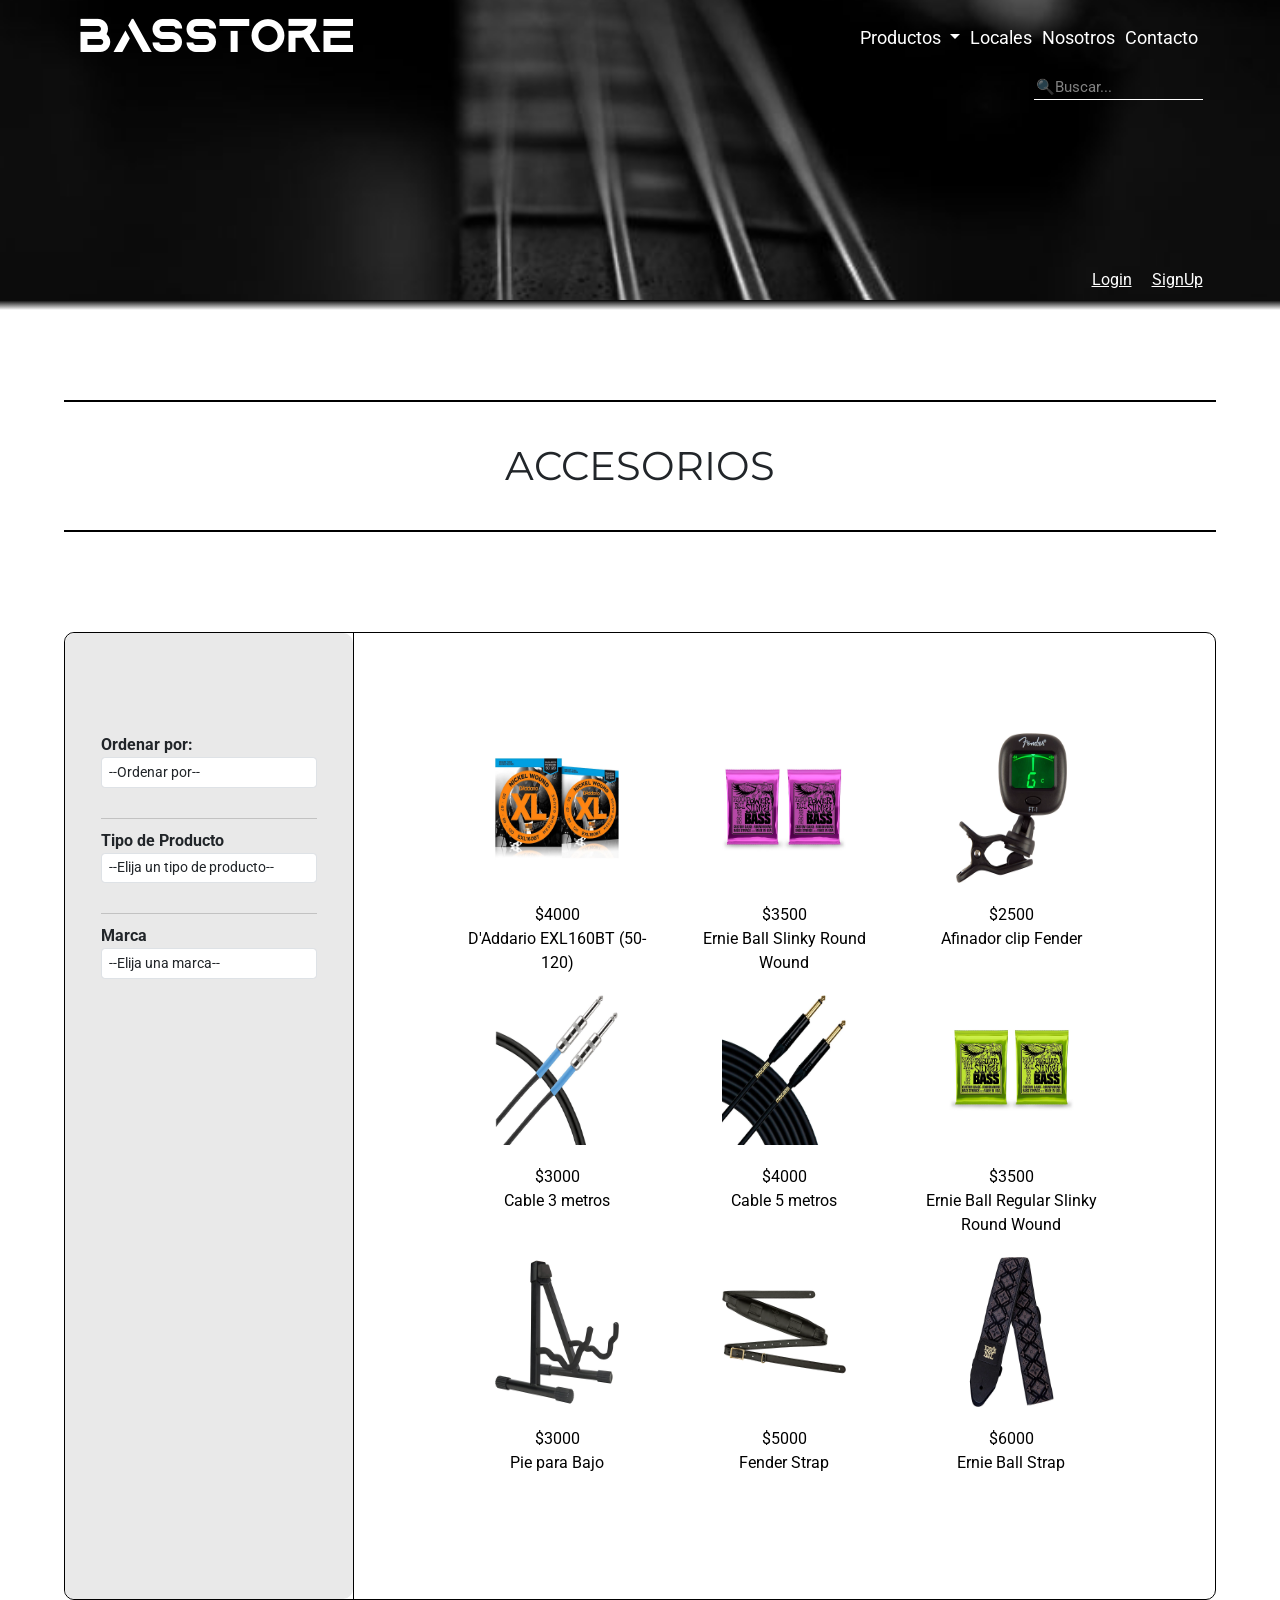
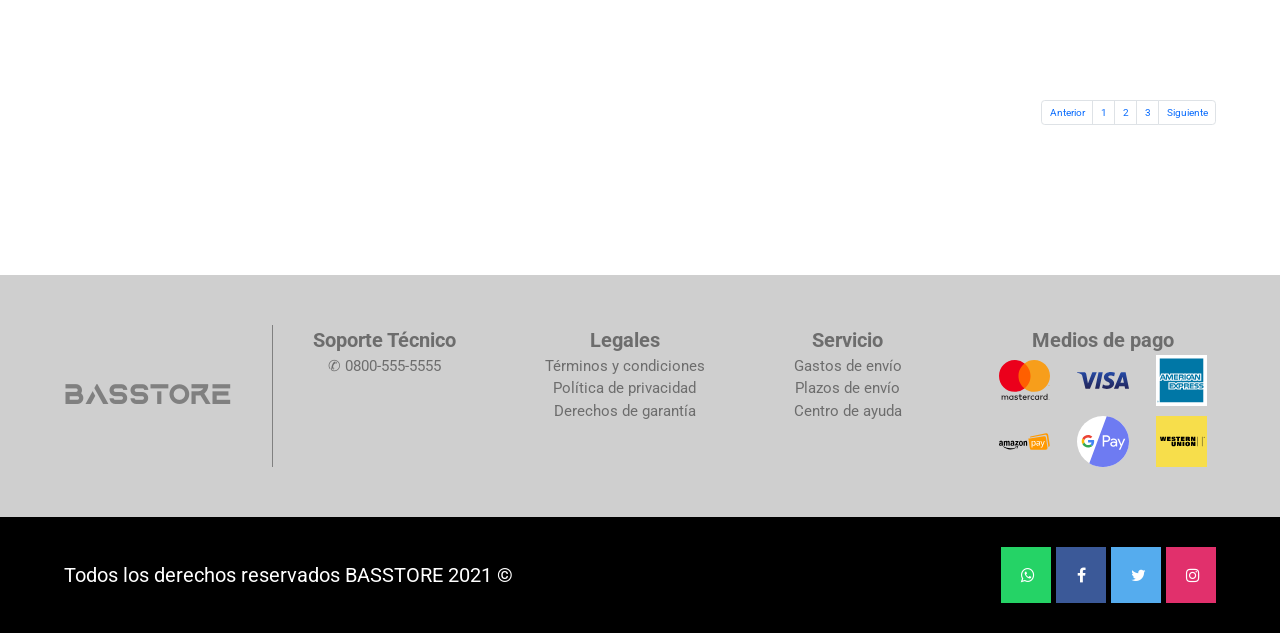
==== commit dec898db: "Proyecto Final" ====
--- a/paginas/accesorios.html
+++ b/paginas/accesorios.html
@@ -51,7 +51,7 @@
             </nav>
 
             <div class="buscar">
-                <input type="text" placeholder="Buscar..." class="buscar__barra">
+                <input type="text" placeholder="&#x1F50D;Buscar..." class="buscar__barra">
             </div>
 
             <div class="inicio-sesion">
@@ -69,123 +69,162 @@
             
             <h1 class="titulo">Accesorios</h1>
 
-            <select name="" id="ordenar-productos">
-                <option value="0">--Ordenar por--</option>
-                <option value="1">Precio mayor a menor</option>
-                <option value="2">Precio menor a mayor</option>
-                <option value="3">Más destacado</option>
-                <option value="4">Lo más nuevo</option>
-            </select>
-            
-            <div class="productos-todo">
-                <div class="contenedor__producto">
-                    <a class="producto" href="producto.html">
-                        <div class="producto__contenedor">
-                            <img src="../src/img/accesorios/D'Addario EXL160BT Balanced Tension (50-120).webp" alt="Producto 1" class="producto__imagen">
-                            <div class="producto__datos">
-                                <p class="producto__datos__precio">$4000</p>
-                                <p class="producto__datos__nombre">D'Addario EXL160BT (50-120)</p>
-                            </div>
-                        </div>
-                    </a>
+            <div class="filtros_productos">
+                <div class="filtros">
+                    <div class="filtro">
+                        <label for="ordenar-productos">Ordenar por:</label>
+                        <select name="" id="ordenar-productos" class="form-control">
+                            <option value="0">--Ordenar por--</option>
+                            <option value="1">Precio mayor a menor</option>
+                            <option value="2">Precio menor a mayor</option>
+                            <option value="3">Más destacado</option>
+                            <option value="4">Lo más nuevo</option>
+                        </select>
+                    </div>
+
+                    <div class="filtro">
+                        <label for="tipo">Tipo de Producto</label>
+                        <select name="" id="tipo" class="form-control">
+                            <option value="0">--Elija un tipo de producto--</option>
+                            <option value="1">Cuerdas</option>
+                            <option value="2">Afinadores</option>
+                            <option value="3">Correas</option>
+                            <option value="4">Pie para bajo</option>
+                            <option value="5">Cables</option>
+                        </select>
+                    </div>
+
+                    <div class="filtro">
+                        <label for="marca">Marca</label>
+                        <select name="" id="marca" class=" form-control">
+                            <option value="0">--Elija una marca--</option>
+                            <option value="1">Ampeg</option>
+                            <option value="2">ESP</option>
+                            <option value="3">Fernandes</option>
+                            <option value="4">Ibanez</option>
+                            <option value="5">Gibson</option>
+                            <option value="6">G&L</option>
+                            <option value="7">Lakland</option>
+                            <option value="8">Rickenbacker</option>
+                            <option value="9">Schecter</option>
+                            <option value="10">Squier</option>
+                            <option value="11">Warwick</option>
+                            <option value="12">Washburn</option>
+                            <option value="13">Yamaha</option>
+                        </select>
+                    </div>
                 </div>
-                    
-                <div class="contenedor__producto">
-                    <a class="producto" href="producto.html">
-                        <div class="producto__contenedor">
-                            <img src="../src/img/accesorios/Ernie Ball 2831 Slinky Round Wound.webp" alt="Producto 2" class="producto__imagen">
-                            <div class="producto__datos">
-                                <p class="producto__datos__precio">$3500</p>
-                                <p class="producto__datos__nombre">Ernie Ball Slinky Round Wound</p>
-                            </div>
-                        </div>
-                    </a>
+
+                <div class="productos-todo">
+                    <div class="contenedor__producto">
+                        <a class="producto" href="producto.html">
+                            <div class="producto__contenedor">
+                                <img src="../src/img/accesorios/D_Addario EXL160BT Balanced Tension (50-120).webp" alt="Producto 1" class="producto__imagen">
+                                <div class="producto__datos">
+                                    <p class="producto__datos__precio">$4000</p>
+                                    <p class="producto__datos__nombre">D'Addario EXL160BT (50-120)</p>
+                                </div>
+                            </div>
+                        </a>
+                    </div>
+                        
+                    <div class="contenedor__producto">
+                        <a class="producto" href="producto.html">
+                            <div class="producto__contenedor">
+                                <img src="../src/img/accesorios/Ernie Ball 2831 Slinky Round Wound.webp" alt="Producto 2" class="producto__imagen">
+                                <div class="producto__datos">
+                                    <p class="producto__datos__precio">$3500</p>
+                                    <p class="producto__datos__nombre">Ernie Ball Slinky Round Wound</p>
+                                </div>
+                            </div>
+                        </a>
+                    </div>
+                        
+                    <div class="contenedor__producto">
+                        <a class="producto" href="producto.html">
+                            <div class="producto__contenedor">
+                                <img src="../src/img/accesorios/Afinador clip Fender.webp" alt="Producto 3" class="producto__imagen">
+                                <div class="producto__datos">
+                                    <p class="producto__datos__precio">$2500</p>
+                                    <p class="producto__datos__nombre">Afinador clip Fender</p>
+                                </div>
+                            </div>
+                        </a>
+                    </div>
+                        
+                    <div class="contenedor__producto">
+                        <a class="producto" href="producto.html">
+                            <div class="producto__contenedor">
+                                <img src="../src/img/accesorios/cable1.jpg" alt="Producto 4" class="producto__imagen">
+                                <div class="producto__datos">
+                                    <p class="producto__datos__precio">$3000</p>
+                                    <p class="producto__datos__nombre">Cable 3 metros</p>
+                                </div>
+                            </div>
+                        </a>
+                    </div>
+                        
+                    <div class="contenedor__producto">
+                        <a class="producto" href="producto.html">
+                            <div class="producto__contenedor">
+                                <img src="../src/img/accesorios/cable 5 metros.webp" alt="Producto 5" class="producto__imagen">
+                                <div class="producto__datos">
+                                    <p class="producto__datos__precio">$4000</p>
+                                    <p class="producto__datos__nombre">Cable 5 metros</p>
+                                </div>
+                            </div>
+                        </a>
+                    </div>
+                        
+                    <div class="contenedor__producto">
+                        <a class="producto" href="producto.html">
+                            <div class="producto__contenedor">
+                                <img src="../src/img/accesorios/Ernie Ball Regular Slinky Round Wound.webp" alt="Producto 6" class="producto__imagen">
+                                <div class="producto__datos">
+                                    <p class="producto__datos__precio">$3500</p>
+                                    <p class="producto__datos__nombre">Ernie Ball Regular Slinky Round Wound</p>
+                                </div>
+                            </div>
+                        </a>
+                    </div>
+                        
+                    <div class="contenedor__producto">
+                        <a class="producto" href="producto.html">
+                            <div class="producto__contenedor">
+                                <img src="../src/img/accesorios/Pie para bajo.jpg" alt="Producto 7" class="producto__imagen">
+                                <div class="producto__datos">
+                                    <p class="producto__datos__precio">$3000</p>
+                                    <p class="producto__datos__nombre">Pie para Bajo</p>
+                                </div>
+                            </div>
+                        </a>
+                    </div>
+                        
+                    <div class="contenedor__producto">
+                        <a class="producto" href="producto.html">
+                            <div class="producto__contenedor">
+                                <img src="../src/img/accesorios/Fender strap.webp" alt="Producto 8" class="producto__imagen">
+                                <div class="producto__datos">
+                                    <p class="producto__datos__precio">$5000</p>
+                                    <p class="producto__datos__nombre">Fender Strap</p>
+                                </div>
+                            </div>
+                        </a>
+                    </div>
+                        
+                    <div class="contenedor__producto">
+                        <a class="producto" href="producto.html">
+                            <div class="producto__contenedor">
+                                <img src="../src/img/accesorios/ernie ball strap.webp" alt="Producto 9" class="producto__imagen">
+                                <div class="producto__datos">
+                                    <p class="producto__datos__precio">$6000</p>
+                                    <p class="producto__datos__nombre">Ernie Ball Strap</p>
+                                </div>
+                            </div>
+                        </a>
+                    </div>
+                        
                 </div>
-                    
-                <div class="contenedor__producto">
-                    <a class="producto" href="producto.html">
-                        <div class="producto__contenedor">
-                            <img src="../src/img/accesorios/Afinador clip Fender.webp" alt="Producto 3" class="producto__imagen">
-                            <div class="producto__datos">
-                                <p class="producto__datos__precio">$2500</p>
-                                <p class="producto__datos__nombre">Afinador clip Fender</p>
-                            </div>  
-                        </div>
-                    </a>
-                </div>
-                    
-                <div class="contenedor__producto">
-                    <a class="producto" href="producto.html">
-                        <div class="producto__contenedor">
-                            <img src="../src/img/accesorios/cable1.jpg" alt="Producto 4" class="producto__imagen">
-                            <div class="producto__datos">
-                                <p class="producto__datos__precio">$3000</p>
-                                <p class="producto__datos__nombre">Cable 3 metros</p>
-                            </div>
-                        </div>
-                    </a>
-                </div>
-                    
-                <div class="contenedor__producto">
-                    <a class="producto" href="producto.html">
-                        <div class="producto__contenedor">
-                            <img src="../src/img/accesorios/cable 5 metros.webp" alt="Producto 5" class="producto__imagen">
-                            <div class="producto__datos">
-                                <p class="producto__datos__precio">$4000</p>
-                                <p class="producto__datos__nombre">Cable 5 metros</p>
-                            </div>
-                        </div>
-                    </a>
-                </div>
-                    
-                <div class="contenedor__producto">
-                    <a class="producto" href="producto.html">
-                        <div class="producto__contenedor">
-                            <img src="../src/img/accesorios/Ernie Ball Regular Slinky Round Wound.webp" alt="Producto 6" class="producto__imagen">
-                            <div class="producto__datos">
-                                <p class="producto__datos__precio">$3500</p>
-                                <p class="producto__datos__nombre">Ernie Ball Regular Slinky Round Wound</p>
-                            </div>
-                        </div>
-                    </a>
-                </div>
-                    
-                <div class="contenedor__producto">
-                    <a class="producto" href="producto.html">
-                        <div class="producto__contenedor">
-                            <img src="../src/img/accesorios/Pie para bajo.jpg" alt="Producto 7" class="producto__imagen">
-                            <div class="producto__datos">
-                                <p class="producto__datos__precio">$3000</p>
-                                <p class="producto__datos__nombre">Pie para Bajo</p>
-                            </div>
-                        </div>
-                    </a>
-                </div>
-                    
-                <div class="contenedor__producto">
-                    <a class="producto" href="producto.html">
-                        <div class="producto__contenedor">
-                            <img src="../src/img/accesorios/Fender strap.webp" alt="Producto 8" class="producto__imagen">
-                            <div class="producto__datos">
-                                <p class="producto__datos__precio">$5000</p>
-                                <p class="producto__datos__nombre">Fender Strap</p>
-                            </div>
-                        </div>
-                    </a>
-                </div>
-                    
-                <div class="contenedor__producto">
-                    <a class="producto" href="producto.html">
-                        <div class="producto__contenedor">
-                            <img src="../src/img/accesorios/ernie ball strap.webp" alt="Producto 9" class="producto__imagen">
-                            <div class="producto__datos">
-                                <p class="producto__datos__precio">$6000</p>
-                                <p class="producto__datos__nombre">Ernie Ball Strap</p>
-                            </div>
-                        </div>
-                    </a>
-                </div>
-                    
             </div>
 
             <ul class="pagination">
--- a/src/css/style.css
+++ b/src/css/style.css
@@ -680,7 +680,7 @@
   display: flex;
   flex-direction: row;
   gap: 5rem;
-  align-items: flex-start;
+  align-items: center;
   justify-content: flex-start;
   width: 100%;
 }
@@ -696,7 +696,7 @@
   flex-direction: column;
   gap: 0;
   align-items: flex-start;
-  justify-content: center;
+  justify-content: flex-start;
 }
 .locales .local__info p {
   align-items: center;
@@ -723,6 +723,11 @@
   }
   .locales .local__info {
     font-size: 1.5rem;
+    display: flex;
+    flex-direction: column;
+    gap: 0;
+    align-items: center;
+    justify-content: center;
   }
 }
 @media (min-width: 768px) and (max-width: 1023px) {
@@ -732,6 +737,11 @@
   }
   .locales-todo .local__info {
     font-size: 1.5rem;
+    display: flex;
+    flex-direction: column;
+    gap: 0;
+    align-items: center;
+    justify-content: center;
   }
 
   .locales .local {
@@ -878,12 +888,43 @@
   padding-top: 10rem;
 }
 
-.productos-todo {
-  width: 80%;
-  margin: 10rem auto;
+.filtros_productos {
+  margin: 10rem 0;
+  border: 1px solid black;
+  border-radius: 10px;
+  display: grid;
+  grid-template-columns: 0.25fr 0.75fr;
+  grid-template-rows: repeat(1, 1fr);
+  gap: 0;
+  align-items: start;
+  justify-content: space-between;
+}
+.filtros_productos .filtros {
+  padding: 10rem 0;
+  background-color: #e9e9e9;
+  height: 100%;
+  border-radius: 10px;
+}
+.filtros_productos .filtros .filtro {
+  margin: 0 auto;
+  width: 75%;
+  padding-bottom: 3rem;
+}
+.filtros_productos .filtros .filtro label {
+  font-weight: bold;
+}
+.filtros_productos .filtros .filtro .form-control {
+  font-size: 1.4rem;
+}
+.filtros_productos .filtros .filtro:not(:last-child) {
+  border-bottom: 1px solid #c2c2c2;
+}
+.filtros_productos .filtros .filtro:not(:first-child) {
+  padding-top: 1rem;
+}
+.filtros_productos .productos-todo {
+  border-left: 1px solid black;
   padding: 10rem;
-  background-color: #e9e9e9;
-  border: none;
   display: grid;
   grid-template-columns: repeat(3, 1fr);
   grid-template-rows: repeat(3, 1fr);
@@ -908,16 +949,12 @@
   height: 100%;
 }
 .producto__contenedor .producto__imagen {
-  height: 180px;
-  width: 50%;
+  height: 150px;
+  width: 60%;
 }
 .producto__contenedor .producto__datos p {
   margin: 0;
   text-align: center;
-}
-
-#ordenar-productos {
-  margin: 4rem 0 0 4rem;
 }
 
 .pagination {
@@ -933,8 +970,32 @@
     display: none;
   }
 
-  .productos-todo {
-    width: 95%;
+  .filtros_productos {
+    border: none;
+    display: grid;
+    grid-template-columns: 1fr;
+    grid-template-rows: 0.15fr 0.85fr;
+    gap: 0;
+    align-items: center;
+    justify-content: center;
+  }
+  .filtros_productos .filtros {
+    width: 100%;
+    margin: 0 auto;
+    padding: 3rem 0;
+    display: grid;
+    grid-template-columns: 1fr;
+    grid-template-rows: repeat(2, 1fr);
+    gap: 0;
+    align-items: center;
+    justify-content: center;
+  }
+  .filtros_productos .filtros .filtro {
+    padding-bottom: 1rem;
+    width: 50%;
+  }
+  .filtros_productos .productos-todo {
+    margin-top: 5rem;
     padding: 0.5rem;
     background-color: unset;
     display: grid;
@@ -944,6 +1005,7 @@
     align-items: flex-start;
     justify-content: flex-start;
     font-size: 1.6rem;
+    border: none;
   }
 
   .contenedor__producto:not(:last-child) {
@@ -954,12 +1016,13 @@
     display: flex;
     flex-direction: row;
     gap: 5rem;
-    align-items: flex-start;
-    justify-content: flex-start;
+    align-items: center;
+    justify-content: center;
   }
   .producto__contenedor .producto__imagen {
     width: 30%;
-    height: 80%;
+    height: 180px;
+    padding: 2.5rem;
   }
   .producto__contenedor .producto__datos {
     display: flex;
@@ -968,6 +1031,13 @@
     align-items: center;
     justify-content: flex-start;
     margin: 0 auto;
+  }
+}
+@media (max-width: 768px) {
+  .producto__contenedor .producto__imagen {
+    width: 50%;
+    height: 200px;
+    padding: 2.5rem;
   }
 }
 /* ---------------------------------------------------------------*/
